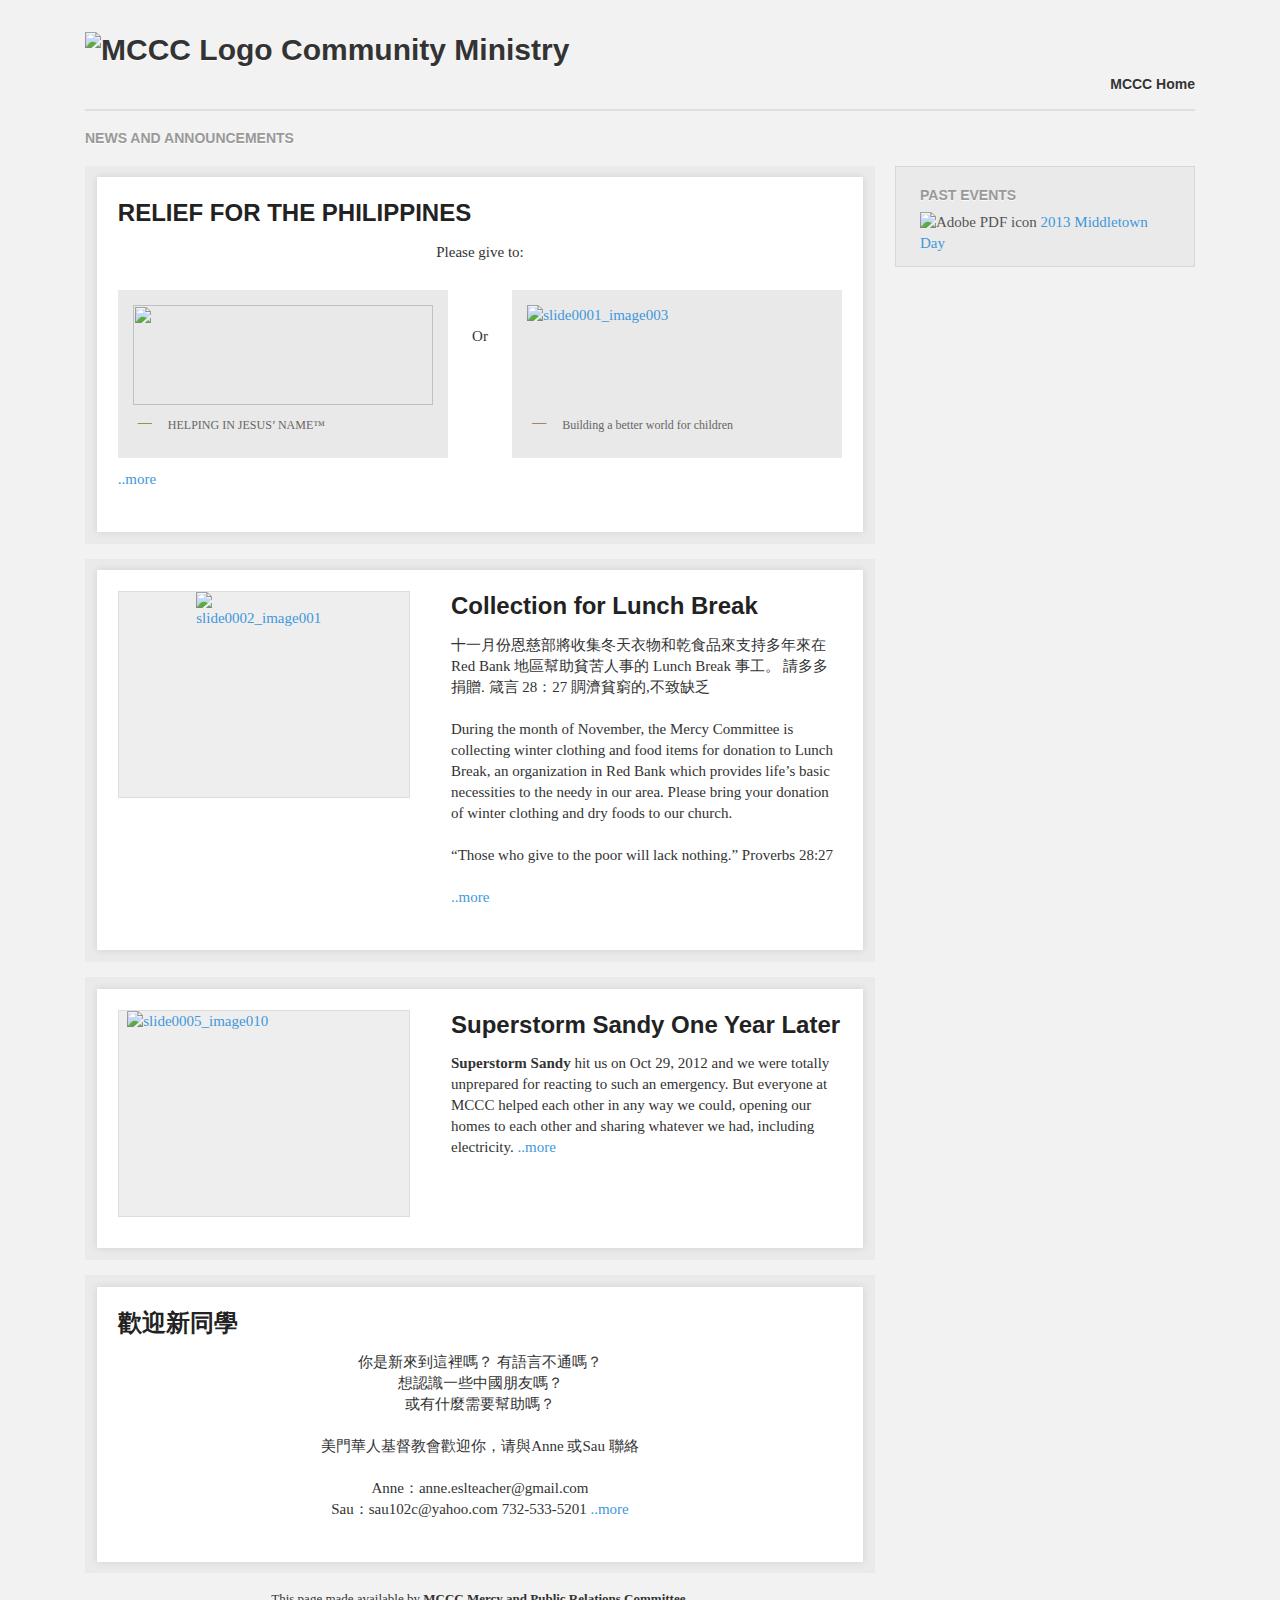
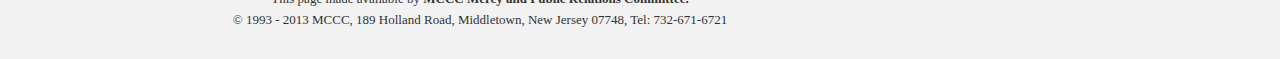
==== index.html @ b0029e6b "ichange" ====
<!DOCTYPE html>
<!--[if lt IE 9]>
<html id="ie" lang="en-US">
<![endif]-->
<!--[if !(IE 6) | !(IE 7) | !(IE 8)  ]><!-->
<html lang="en-US">
    <!--<![endif]-->
    <head>
        <meta charset="UTF-8" />
        <meta name="viewport" content="width=device-width" />
        <meta http-equiv="cache-control" content="max-age=0" />
        <meta http-equiv="cache-control" content="no-cache" />
        <meta http-equiv="expires" content="0" />
        <meta http-equiv="expires" content="Tue, 01 Jan 1980 1:00:00 GMT" />
        <meta http-equiv="pragma" content="no-cache" />        
        <meta name='robots' content='noindex,nofollow' />
        <title>Community Ministry</title>
        <link rel="profile" href="http://gmpg.org/xfn/11" />
        <link rel="stylesheet" type="text/css" media="all" href="style.css" />
        <link href="/mccc2/templates/theme_church087/favicon.ico" rel="shortcut icon" type="image/x-icon" />
        <!--[if lt IE 9]>
        <script src="html5.js" type="text/javascript"></script>
        <![endif]-->
    </head>

    <body class="home blog layout-2cr">
        <div id="page" class="hfeed">
            <header id="branding" role="banner" class="clearfix">
                    <h1 id="site-title">
                        <a href="http://www.mccc.org/" > <img src="http://www.mccc.org/mccclogo.gif" width=134 height=89 alt="MCCC Logo" style="border: 0;"> </a>
                        <span><a href="index.html" title="Community Ministry" rel="home">
                                Community Ministry				</a></span></h1>

                <nav id="access" role="navigation">
                    <h1 class="section-heading">Main menu</h1>
                    <div class="skip-link screen-reader-text"><a href="#content" title="Skip to content">Skip to content</a></div>
                    <div class="menu-quick-links-container"><ul id="menu-quick-links" class="menu"><li id="menu-item-86" class="menu-item menu-item-type-custom menu-item-object-custom menu-item-86"><a href="http://www.mccc.org">MCCC Home</a></li>
                        </ul></div>			</nav><!-- #access -->
            </header><!-- #branding -->


            <div class="widget-area" role="complementary"  style="background-color: ">
                <h1 class="widget-title">News and Announcements</h1>
            </div>
            
            <div id="main" class="clearfix">
                <div id="primary">
                    <div id="content" role="main">

                <div class="content-wrap">
                    <article id="post-165" class="post-165 post type-post status-publish format-standard hentry category-uncategorized">



                    <div>
                            <header class="entry-header">
                            <h1 class="entry-title"><a href="relief-for-the-philippines.html" title="Permalink to RELIEF FOR THE PHILIPPINES" rel="bookmark">RELIEF FOR THE PHILIPPINES</a></h1>
                                    <div class="entry-meta">
                                            <a href="relief-for-the-philippines.html" title="8:43 am" rel="bookmark"><time class="entry-date" datetime="2013-11-13T08:43:05+00:00" pubdate="">November 13, 2013</time></a>            </div><!-- .entry-meta -->
                            </header><!-- .entry-header -->

                            <div class="entry-summary">
                                    <!--?php the_excerpt( __( 'Continue reading <span class="meta-nav">&rarr;</span>', 'foghorn' ) ); ?-->
                                    <p style="text-align: center;">Please give to:</p>
            <div id="attachment_166" class="wp-caption alignleft" style="width: 310px"><a href="http://www.samaritanspurse.org/donation-items/philippines-emergency-relief/"><img class="wp-image-166  " alt="" src="images4/slide0001_image001.png" width="300" height="100"></a><p class="wp-caption-text">HELPING IN JESUS’ NAME™</p></div>
            <div id="attachment_168" class="wp-caption alignright" style="width: 310px"><a href="http://www.worldvision.org/news-stories-videos/typhoon-haiyan-philippines"><img class="wp-image-168  " alt="slide0001_image003" src="images4/slide0001_image0031.png" width="300" height="100"></a><p class="wp-caption-text">Building a better world for children</p></div>
            <p>&nbsp;</p>
            <p style="text-align: center;">Or</p>
            <p style="text-align: left;"> <a href="relief-for-the-philippines.html" class="more-link">..more</a></p>

                            </div><!-- .entry-summary -->

                            <footer class="entry-meta">
                                                                                    <span class="entry-utility-prep entry-utility-prep-cat-links">Posted in</span> <a href="http://localhost/community/?cat=1" title="View all posts in Uncategorized" rel="category">Uncategorized</a>			
                                                            <span class="sep"> | </span><span class="edit-link"><a class="post-edit-link" href="http://localhost/community/wp-admin/post.php?post=165&amp;action=edit" title="Edit Post">Edit</a></span>		</footer><!-- #entry-meta -->
                    </div>
                    </article><!-- #post-165 -->
                </div>

                <div class="content-wrap">
                        <article id="post-148" class="post-148 post type-post status-publish format-standard hentry category-uncategorized">

                                <div class="post-thumbnail">
                                <a href="colleciton-for-lunch-break.html" rel="bookmark" title="Permanent Link to Collection for Lunch Break"><img width="135" height="205" src="images3/slide0002_image001.png" class="attachment-multiple-thumb wp-post-image" alt="slide0002_image001"></a>
                                    </div>


                        <div class="post-wrap">
                                <header class="entry-header">
                                <h1 class="entry-title"><a href="colleciton-for-lunch-break.html" title="Permalink to Collection for Lunch Break" rel="bookmark">Collection for Lunch Break</a></h1>
                                        <div class="entry-meta">
                                                <a href="colleciton-for-lunch-break.html" title="9:16 am" rel="bookmark"><time class="entry-date" datetime="2013-11-02T09:16:38+00:00" pubdate="">November 2, 2013</time></a>            </div><!-- .entry-meta -->
                                </header><!-- .entry-header -->

                                <div class="entry-summary">
                                        <!--?php the_excerpt( __( 'Continue reading <span class="meta-nav">&rarr;</span>', 'foghorn' ) ); ?-->
                                        <p>十一月份恩慈部將收集冬天衣物和乾食品來支持多年來在Red Bank 地區幫助貧苦人事的 Lunch Break 事工。 請多多捐贈.                箴言 28：27 賙濟貧窮的,不致缺乏</p>
                <p>During the month of November, the Mercy Committee is collecting winter clothing and food items for donation to Lunch Break, an organization in Red Bank which provides life’s basic necessities to the needy in our area. Please bring your donation of winter clothing and dry foods to our church.</p>
                <p>“Those who give to the poor will lack nothing.” Proverbs 28:27</p>
                <p> <a href="colleciton-for-lunch-break.html" class="more-link">..more</a></p>

                                </div><!-- .entry-summary -->

                                <footer class="entry-meta">
                                                                                        <span class="entry-utility-prep entry-utility-prep-cat-links">Posted in</span> <a href="http://localhost/community/?cat=1" title="View all posts in Uncategorized" rel="category">Uncategorized</a>			
                                                                                </footer><!-- #entry-meta -->
                        </div>
                        </article><!-- #post-148 -->
                    </div>

                    <div class="content-wrap">
                            <article id="post-112" class="post-112 post type-post status-publish format-standard hentry category-uncategorized">

                                    <div class="post-thumbnail">
                                    <a href="superstorm-sandy-one-year-later.html" rel="bookmark" title="Permanent Link to Superstorm Sandy One Year Later"><img width="273" height="205" src="images2/slide0005_image010.png" class="attachment-multiple-thumb wp-post-image" alt="slide0005_image010"></a>
                                        </div>


                            <div class="post-wrap">
                                    <header class="entry-header">
                                    <h1 class="entry-title"><a href="superstorm-sandy-one-year-later.html" title="Permalink to Superstorm Sandy One Year Later" rel="bookmark">Superstorm Sandy One Year Later</a></h1>
                                            <div class="entry-meta">
                                                    <a href="superstorm-sandy-one-year-later.html" title="8:26 am" rel="bookmark"><time class="entry-date" datetime="2013-10-12T08:26:39+00:00" pubdate="">October 12, 2013</time></a>            </div><!-- .entry-meta -->
                                    </header><!-- .entry-header -->

                                    <div class="entry-summary">
                                            <!--?php the_excerpt( __( 'Continue reading <span class="meta-nav">&rarr;</span>', 'foghorn' ) ); ?-->
                                            <p><strong>Superstorm Sandy</strong> hit us on Oct 29, 2012 and we were totally unprepared for reacting to such an emergency. But everyone at MCCC helped each other in any way we could, opening our homes to each other and sharing whatever we had, including electricity. <a href="superstorm-sandy-one-year-later.html" class="more-link">..more</a></p>

                                    </div><!-- .entry-summary -->

                                    <footer class="entry-meta">
                                                                                            <span class="entry-utility-prep entry-utility-prep-cat-links">Posted in</span> <a href="http://localhost/community/?cat=1" title="View all posts in Uncategorized" rel="category">Uncategorized</a>			
                                                                    <span class="sep"> | </span><span class="edit-link"><a class="post-edit-link" href="http://localhost/community/wp-admin/post.php?post=112&amp;action=edit" title="Edit Post">Edit</a></span>		</footer><!-- #entry-meta -->
                            </div>
                            </article><!-- #post-112 -->
                        </div>
                        
                        <div class="content-wrap">
                            <article id="post-56" class="post-56 post type-post status-publish format-standard hentry category-uncategorized">



                                <div>
                                    <header class="entry-header">
                                        <h1 class="entry-title"><a href="page2.html" title="Permalink to 歡迎新同學" rel="bookmark">歡迎新同學</a></h1>
                                        <div class="entry-meta">
                                            <a href="page2.html" title="3:36 pm" rel="bookmark"><time class="entry-date" datetime="2013-09-14T15:36:16+00:00" >September 14, 2013</time></a>            </div><!-- .entry-meta -->
                                    </header><!-- .entry-header -->

                                    <div class="entry-summary">
                                        <!--?php the_excerpt( __( 'Continue reading <span class="meta-nav">&rarr;</span>', 'foghorn' ) ); ?-->
                                        <p style="text-align: center;">你是新來到這裡嗎？ 有語言不通嗎？<br />
                                            想認識一些中國朋友嗎？<br />
                                            或有什麼需要幫助嗎？</p>
                                        <p style="text-align: center;">美門華人基督教會歡迎你，请與Anne 或Sau 聯絡</p>
                                        <p style="text-align: center;">Anne：anne.eslteacher@gmail.com<br />
                                            Sau：sau102c@yahoo.com 732-533-5201 <a href="page2.html" class="more-link">..more</a></p>

                                    </div><!-- .entry-summary -->

                                </div>
                            </article><!-- #post-56 -->
                        </div>
                        
                        <div style="text-align: center;font-size: small">
                            This page made available by <span style="font-weight: bold">MCCC Mercy and Public Relations Committee.</span>
                            <p>© 1993 - 2013 MCCC, 189 Holland Road, Middletown, New Jersey 07748, Tel: 732-671-6721</p>
                        </div> 

                    </div><!-- #content -->
                </div><!-- #primary -->

                <div id="secondary" class="widget-area" role="complementary">
                    
                    <aside id="recent-posts-2" class="widget widget_recent_entries">		<h1 class="widget-title">Past Events</h1>		<ul>
                            <li>
                                <img width="16" height="16" src="images/pdficon_small.png" alt="Adobe PDF icon"> <a href="slides/Middletown%20Day%202013.pdf" title="2013 Middletown Day">2013 Middletown Day</a>
                            </li>
                        </ul>
                    </aside>
		</div><!-- #secondary .widget-area -->

                    
            </div><!-- #main -->

            
        </div><!-- #page -->


    </body>
</html>
---- style.css ----
/*
Theme Name: Foghorn
Theme URI: http://wptheming.com/foghorn
Author: Devin Price
Author URI: http://wptheming.com
Description: Foghorn is a minimalist theme built off the foundation of Twenty Eleven.  It has a custom options panel for switching layouts, removing sidebars, uploading a logo, backgrounds, and changing footer text.  It's design is responsive, meaning it looks good at any browser width including iPhones and other mobile devices.  View the theme demo at http://themes.wptheming.com/foghorn.
Version: 0.3
License: GNU General Public License
License URI: license.txt
Tags: gray, two-columns, one-column, right-sidebar, left-sidebar, flexible-width, custom-menu, editor-style, featured-image-header, featured-images, microformats, sticky-post, theme-options

*/

/* =Reset default browser CSS. Based on work by Eric Meyer: http://meyerweb.com/eric/tools/css/reset/index.html
-------------------------------------------------------------- */

html, body, div, span, applet, object, iframe,
h1, h2, h3, h4, h5, h6, p, blockquote, pre,
a, abbr, acronym, address, big, cite, code,
del, dfn, em, font, ins, kbd, q, s, samp,
small, strike, strong, sub, sup, tt, var,
dl, dt, dd, ol, ul, li,
fieldset, form, label, legend,
table, caption, tbody, tfoot, thead, tr, th, td {
	border: 0;
	font-family: inherit;
	font-size: 100%;
	font-style: inherit;
	font-weight: inherit;
	margin: 0;
	outline: 0;
	padding: 0;
	vertical-align: baseline;
}
:focus {/* remember to define focus styles! */
	outline: 0;
}
body {
	line-height: 1;
}
ol, ul {
	list-style: none;
}
table {/* tables still need 'cellspacing="0"' in the markup */
	border-collapse: separate;
	border-spacing: 0;
}
caption, th, td {
	font-weight: normal;
	text-align: left;
}
blockquote:before, blockquote:after,
q:before, q:after {
	content: "";
}
blockquote, q {
	quotes: "" "";
}
a img {
	border: 0;
}
article, aside, details, figcaption, figure,
footer, header, hgroup, menu, nav, section {
	display: block;
}

/* =Global
----------------------------------------------- */

body, input, textarea {
	color: #333;
	font: 15px Georgia, serif;
	font-weight: 300;
	line-height: 1.4em;
}

/* Headings */
h1,h2,h3,h4,h5,h6 {
	clear: both;
	font-family: "Helvetica Neue", Helvetica, Arial, sans-serif;
	font-weight: bold;
	margin: 0 0 .7em;
}
hr {
	background-color: #ccc;
	border: 0;
	height: 1px;
	margin-bottom: 1.4em;
}

/* Text elements */
p {
	margin-bottom: 1.4em;
}
ul, ol {
	margin: 0 0 1.4em 2em;
}
ul {
	list-style: square;
}
ol {
	list-style-type: decimal;
}
ol ol {
	list-style: upper-alpha;
}
ol ol ol {
	list-style: lower-roman;
}
ol ol ol ol {
	list-style: lower-alpha;
}
ul ul, ol ol, ul ol, ol ul {
	margin-bottom: 0;
}
dl {
	margin: 0 1.4em;
}
dt {
	font-weight: bold;
}
dd {
	margin-bottom: 1.4em;
}
strong {
	font-weight: bold;
}
cite, em, i {
	font-style: italic;
}
blockquote {
	font-family: Georgia, "Bitstream Charter", serif;
	font-style: italic;
	font-weight: normal;
	margin: 0 2em;
}
blockquote em, blockquote i, blockquote cite {
	font-style: normal;
}
blockquote cite {
	color: #666;
	font: 12px "Helvetica Neue", Helvetica, Arial, sans-serif;
	font-weight: 300;
	letter-spacing: 0.05em;
	text-transform: uppercase;
}
pre {
	background: #f4f4f4;
	font: 13px "Courier 10 Pitch", Courier, monospace;
	line-height: 1.5;
	margin-bottom: 1.4em;
	padding: 0.75em 1.4em;
}
code, kbd {
	font: 13px Monaco, Consolas, "Andale Mono", "DejaVu Sans Mono", monospace;
}
abbr, acronym, dfn {
	border-bottom: 1px dotted #666;
	cursor: help;
}
address {
	display: block;
	margin: 0 0 1.4em;
}
ins {
	background: #fff9c0;
	text-decoration: none;
}
sup,
sub {
	font-size: 10px;
	height: 0;
	line-height: 1;
	position: relative;
	vertical-align: baseline;
}
sup {
	bottom: 1ex;
}
sub {
	top: .5ex;
}
input[type=text],
textarea {
	background: #fafafa;
	-moz-box-shadow: 0 2px 5px rgba(100,100,100,0.1);
	-webkit-box-shadow: 0 2px 5px rgba(100,100,100,0.1);
	box-shadow: 0 2px 5px rgba(100,100,100,0.1);
	border: 1px solid #ddd;
	color: #888;
}
input[type=text]:focus,
textarea:focus {
	color: #333;
}
textarea {
	padding-left: 3px;
	width: 98%;
}
input[type=text] {
	padding: 3px;
}

/* Links */
a {
	color: #3f98db;
	text-decoration: none;
}
a:focus,
a:active,
a:hover {
	text-decoration: underline;
}

/* Assitive text */
.section-heading,
.screen-reader-text {
	position: absolute !important;
	clip: rect(1px 1px 1px 1px); /* IE6, IE7 */
	clip: rect(1px, 1px, 1px, 1px);
}

/* The Magnificent Clearfix: nicolasgallagher.com/micro-clearfix-hack */
.clearfix:before, .clearfix:after { content: ""; display: table; }
.clearfix:after { clear: both; }
.clearfix { zoom: 1; }

/* =Layout
----------------------------------------------- */

body {
	min-width:320px;
	background: #f2f2f2;
	
}
#page {
	margin: 0 auto;
	padding: 0 2em;
	max-width: 1110px;
}
#main {
	clear: both;
	padding: .7em 0;
	margin-right:320px;
}
#primary {
	float: left;
	width: 100%;
}
#secondary {
	float:right;
	width:300px;
	margin-right:-320px;
}
#content {
	width: 100%;
	float: right;
}
.single .hentry {
	width:100%;
	float:right;
}
.post-wrap {
	width:54%;
	float:right;
}
.page .hentry, .error404 .hentry {
	float:left;
	width:86%;
}
.sticky {
}

/* Alignment */
.alignleft {
	display: inline;
	float: left;
	margin-right: 1.4em;
}
.alignright {
	display: inline;
	float: right;
	margin-left: 1.4em;
}
.aligncenter {
	clear: both;
	display: block;
	margin-left: auto;
	margin-right: auto;
}

/* =Header
----------------------------------------------- */

#branding {
	margin:0;
	margin-bottom:.7em;
	padding: 2.1em 0 .7em;
	font-family: "Helvetica Neue", sans-serif;
	border-bottom:2px solid #ddd;
	border-bottom:2px solid rgba(0,0,0,.08);
	position: relative;
	z-index: 2;
}

#branding hgroup {
	float:left;
}
#site-title {
	margin:0;
}
#site-title a {
	color: #333;	
	text-shadow: 0 1px rgba(255, 255, 255, 0.8);
	font-size: 30px;
	font-weight: bold;
	line-height: 36px;
	text-decoration: none;
	-moz-transition: color 0.3s ease;  /* FF4+ */
	-o-transition: color 0.3s ease;  /* Opera 10.5+ */
	-webkit-transition: color 0.3s ease;  /* Saf3.2+, Chrome */
	-ms-transition: color 0.3s ease;  /* IE10? */
	transition: color 0.3s ease;
}
#site-title a:hover {
	color: #3f98db;
}
#site-description {
	color:#999;
	padding:0;
	margin:0;
	text-shadow: 0 1px rgba(255, 255, 255, 0.8);
}

/* =Menu
-------------------------------------------------------------- */

#access {
	float: right;
	margin:2px 0 auto;
}

#access ul {
	font-size: 14px;
	list-style: none;
	margin:0;
}
#access li {
	float: left;
	position: relative;
	margin: 0 0 0 3.2em;
}
#access a {
	color: #333;
	display: block;
	font-weight:bold;
	text-decoration: none;
	text-shadow: 0 1px rgba(255, 255, 255, 0.8);
	padding:4px 0;
}
#access ul ul {
	border-top:1px solid #e0e0e0;
	border-right:1px solid #e0e0e0;
	-moz-box-shadow: 0 3px 3px rgba(0,0,0,0.2);
	-webkit-box-shadow: 0 3px 3px rgba(0,0,0,0.2);
	box-shadow: 0 3px 3px rgba(0,0,0,0.2);
	display: none;
	float: left;
	margin: 0;
	position: absolute;
	top: 28px;
	left: 0;
	width: 188px;
	z-index: 99999;
}
#access ul ul li {
	margin:0;
}
#access ul ul ul {
	left: 100%;
	top: 0;
}
#access ul ul a {
	background: #f9f9f9;
	border-bottom: 1px solid #e0e0e0;
	color: #444;
	font-size: 13px;
	font-weight: normal;
	height: auto;
	line-height: 1em;
	padding: 10px 10px;
	width: 168px;
}
#access li:hover > a {
	color: #3f98db;
}
#access ul ul :hover > a {
	background: #efefef;
}
#access ul li:hover > ul {
	display: block;
}
#access .current_page_item a {
	font-weight: bold;
}

/* =Content
----------------------------------------------- */

.content-wrap {
	position: relative;
	background:#e9e9e9;
	background:rgba(0,0,0,.03);
	padding:1.5%;
	margin-bottom:15px;
	z-index:0;
}
.page-title {
	color: #999;
	text-shadow: 0 1px rgba(255, 255, 255, 0.8);
	font-size: 14px;
	font-weight: bold;
	letter-spacing: 1px;
	line-height: 1.4em;
	margin: 0 0 1.4em;
	text-transform: uppercase;
}
.page-title a {
	font-size: 14px;
	font-weight: bold;
	letter-spacing: 0;
	text-transform: none;
}
.hentry {
	margin:0;
	padding:1.4em;
	position: relative;
	background:#fff;
	overflow:hidden;
}
.single .hentry {
	margin: 0 0 1.4em;
	padding: 2em;
}
.entry-header .entry-meta, footer.entry-meta {
	color:#555;
	font-size:12px;
	text-transform:uppercase;
}
.entry-header .entry-meta {
	margin-bottom:0.7em;
}
.entry-header .entry-meta a, footer.entry-meta a {
	color:#555;
}
.entry-title {
	clear: both;
	color: #222;
	font-size: 24px;
	line-height:30px;
	font-weight: bold;
	margin-bottom: .35em;
}
.entry-title,
.entry-title a {
	color: #222;
	text-decoration: none;
}
.entry-title a:hover {
	color: #3f98db;
}
.entry-content {
	padding: .7em 0 0;
}
.entry-summary {
	padding: 0.35em 0 0;
}
footer.entry-meta .entry-utility-prep-cat-links {
	display:inline-block;
	background:#ccc;
	text-indent:-9999em;
	width:12px;
	height:18px;
	background:url('images/meta-sprites.png') no-repeat 0 3px;
	margin:0 4px 0 2px;
	text-decoration:none;
}
footer.entry-meta .leave-reply a {
	text-decoration:none;
}
footer.entry-meta .reply {
	display:inline-block;
	background:#ccc;
	text-indent:-9999em;
	width:14px;
	height:18px;
	margin:2px 2px 0;
	background:url('images/meta-sprites.png') no-repeat -22px 3px;
	margin:0 4px;
}
.entry-content h1,
.entry-content h2,
.entry-content h3 {
	font-size:18px;
}
.comment-content p {
	font-size:13px;
	margin: 0 0 .7em;
}
.entry-content table,
.comment-content table {
	border-bottom: 1px solid #ddd;
	margin: 0 0 1.4em;
	width: 100%;
}
.entry-content th,
.comment-content th {
	color: #666;
	font-size: 10px;
	font-weight: 500;
	letter-spacing: 0.1em;
	line-height: 2em;
	text-transform: uppercase;
}
.entry-content td,
.comment-content td {
	border-top: 1px solid #ddd;
	padding: 6px 10px 6px 0;
}
.comment-content ul,
.comment-content ol {
	margin-bottom: 1.4em;
}
.comment-content ul ul,
.comment-content ol ol,
.comment-content ul ol,
.comment-content ol ul {
	margin-bottom: 0;
}
dl.gallery-item {
	margin: 0;
}
.page-link {
	background: #f1f1f1;
	border-top: 1px solid #ddd;
	clear: both;
	color: #888;
	display: block;
	font-size: 14px;
	margin: 1.4em -30px 0;
	padding: 4px 30px;
	text-decoration: none;
}
.page-link a {
	background: #ddd;
	color: #444;
	margin: 0 2px;
	padding: 2px 6px;
	text-decoration: none;
}
.page-link a:hover {
	background: #999;
	color: #fff;
}
.page-link span {
	margin-right: 10px;
}

/* Author Info */
#author-info {
	font-size: 13px;
	overflow: hidden;
	clear:both;
	border-top:1px dotted #ddd;
	margin-top:15px;
	padding-top:15px;
}
.archive #author-info {
	border-bottom: 1px solid #ddd;
	margin: 0 0 2em;
	padding: 2em 0;
}
#author-avatar {
	float: left;
	margin-right: -78px;
}
#author-avatar img {
	background: #fff;
	-moz-border-radius: 3px;
	border-radius: 3px;
	-webkit-box-shadow: 0 1px 2px #bbb;
	-moz-box-shadow: 0 1px 2px #bbb;
	box-shadow: 0 1px 2px #bbb;
	padding: 3px;
}
#author-description {
	float: left;
	margin-left: 108px;
}
#author-description h2 {
	color: #333;
	font-size: 15px;
	font-weight: bold;
	margin:0 0 5px;
}

/* Single content styles for Posts and Pages */
.single blockquote.pull {
	font-size: 21px;
	font-weight: bold;
	line-height: 1.4em;
	margin: 0 -22.25% 1.4em;
}
.single .pull.alignleft {
	margin: 0 1.4em 0 -22.25%;
}
.single .pull.alignright {
	margin: 0 -22.25% 0 1.4em;
}
.single blockquote.pull.alignleft,
.single blockquote.pull.alignright {
	width: 33%;
}

/* =error404
----------------------------------------------- */

.error404 #main #searchform {
	border-bottom: 1px solid #ddd;
	margin: 0 0 1.4em;
	padding:0 0 1.4em;
}
.error404 .hentry #s {
	width: 60%;
}

.error404 .hentry .widget {
	background:transparent;
	border:none;
	padding:0;
}
/* =Attachments
----------------------------------------------- */

.attachment #main {
	margin:0;
}
.attachment #primary {
	width:60%;
	margin:0 auto;
	float:none;
}
.attachment .hentry {
	float:none;
	width:auto;
}
.image-attachment div.attachment {
	background: #f9f9f9;
	border: 1px solid #ddd;
	border-width: 1px 0;
	overflow: hidden;
	text-align: center;
}
.image-attachment div.attachment img {
	display: block;
	height: auto;
	margin: 0 auto 1.4em;
	width: 100%;
}
.image-attachment .entry-caption p {
	font-size: 10px;
	letter-spacing: 0.1em;
	line-height: 2em;
	margin: 0 0 2em;
	text-transform: uppercase;
}


/* =Images
----------------------------------------------- */

img.size-auto,
img.size-large,
img.size-full,
img.size-medium,
img.size-thumbnail {
	height: auto;
	max-width: 100%;
}
.post-thumbnail {
	width:40%;
	margin:0;
	padding:0;
	float:left;
	border:1px solid #ddd;
	background:#eee;
	margin-bottom:.7em;
	position:relative;
}
.post-thumbnail img {
	height: auto;
	max-width:100%;
	display:block;
	margin:auto;
}
.post-thumbnail .entry-format {
	position:absolute;
	bottom:0;
	right:0;
	color:#eee;
	font: 13px "Helvetica Neue", Helvetica, Arial, sans-serif;
	letter-spacing:.04em;
	font-weight:bold;
	text-transform:uppercase;
	background:#999;
	background:rgba(0,0,0,.6);
	padding:5px 10px;
}
img.wp-smiley {
	margin-bottom: 0;
	margin-top: 0;
}
p img,
.wp-caption {
	margin-top: 0.4em;
}
.wp-caption {
	background: #E9E9E9;
	margin-bottom: .7em;
	max-width: 96%;
	padding: 10px;
}
.wp-caption img {
	display: block;
	margin: 5px auto 0;
	max-width: 98%;
}
.wp-caption .wp-caption-text {
	color: #666;
	font-family: Georgia, serif;
	font-size: 12px;
	margin-bottom: 0.6em;
	padding: 10px 0px 5px 40px;
	position: relative;
}
.wp-caption .wp-caption-text:before {
	color: #9b8a62;
	content: '\2014';
	font-size: 14px;
	font-style: normal;
	font-weight: bold;
	margin-right: 5px;
	position: absolute;
	left: 10px;
	top: 7px;
}
.gallery-caption {
}
img#wpstats {
    display: block;
    margin: 0 auto 1.4em;
}

/* =Navigation
-------------------------------------------------------------- */

#content nav {
	clear: both;
	overflow: hidden;
	padding: 0 0 1.4em;
	font: 13px "Helvetica Neue", Helvetica, Arial, sans-serif;
}
#content nav a {
	font-size: 12px;
	font-weight: bold;
	line-height: 2em;
}
#nav-above {
	padding: 0 0 1.4em;
}
.nav-previous {
	float: left;
	width: 50%;
}
.nav-next {
	float: right;
	text-align: right;
	width: 50%;
}

/* =Widgets
----------------------------------------------- */

.widget-area {
	font-size: 13px;
}
.widget {
	margin: 0 0 2em;
	background:#e9e9e9;
	background:rgba(0,0,0,.03);
	border: 1px solid #ddd;
	border:1px solid rgba(0,0,0,.08);
	padding:4% 8%;
	color: #555;
	font-size: 13px;
}
.widget-title {
	color: #999;
	font-size: 14px;
	font-weight: bold;
	line-height: 2.4em;
	margin:0;
	text-transform: uppercase;
	text-shadow: 0 1px rgba(255, 255, 255, 0.8);
}
.widget ul {
	font-size: 15px;
	margin: 0;
}
.widget ul li {
	list-style:none;
}
.widget ul ul {
	margin-left: 1.7em;
}
.widget a {
	text-decoration: none;
}
.widget a:hover {
	text-decoration: underline;
}

/* Search Widget */
.widget_search #s {
	width: 70%;
}
.widget_search #searchsubmit {
	background:#f6f6f6;
	border: 1px solid #ccc;
	-webkit-box-shadow: inset 0px -1px 1px rgba(100, 100, 100, 0.1);
	-moz-box-shadow: inset 0px -1px 1px rgba(100, 100, 100, 0.1);
	box-shadow: 0 2px 5px rgba(100, 100, 100, 0.1);
	color: #888;
	font-size: 13px;
	padding:4px 4px 3px;
	position: relative;
}
.widget_search #searchsubmit:active {
	background: #3f98db;
	border-color: #0861a5;
	color: #bfddf3;
}

/* Widget Image */
.widget_image img {
	height: auto;
	max-width: 100%;
}

/* Calendar Widget */

.widget_calendar #wp-calendar {
	color: #555;
	width: 95%;
	text-align: center;
}
.widget_calendar #wp-calendar caption,
.widget_calendar #wp-calendar td,
.widget_calendar #wp-calendar th {
	text-align: center;
}
.widget_calendar #wp-calendar caption {
	font-size: 11px;
	font-weight: 500;
	padding: 5px 0 3px 0;
	text-transform: uppercase;
}
.widget_calendar #wp-calendar th {
	background: #f4f4f4;
	border-top: 1px solid #ccc;
	border-bottom: 1px solid #ccc;
	font-weight: bold;
}
.widget_calendar #wp-calendar tfoot td {
	background: #f4f4f4;
	border-top: 1px solid #ccc;
	border-bottom: 1px solid #ccc;
}


/* =Comments
----------------------------------------------- */

#comments-title, .nocomments  {
	color:#999;
	font-size: 13px;
	font-weight:bold;;
	line-height: 2.4em;
	padding: 0 0 2.4em;
	text-transform: uppercase;
	text-shadow: 0 1px rgba(255, 255, 255, 0.8);
}
.commentlist {
	list-style: none;
	margin: 0;
	padding-left:100px;
}
.commentlist > li.comment {
	background: #f6f6f6;
	border: 1px solid #ddd;
	border:1px solid rgba(0,0,0,.08);
	margin: 0 0 1.4em;
	padding: 1.4em;
	position: relative;
}
.commentlist .pingback {
	margin: 0 0 1.4em;
	width: 68.9%;
}
.commentlist .children {
	list-style: none;
	margin: 0;
}
.commentlist .children li.comment {
	background: #fff;
	border-left: 1px solid #ddd;
	border-left:1px solid rgba(0,0,0,.08);
	-moz-border-radius: 0 3px 3px 0;
	border-radius: 0 3px 3px 0;
	margin: 1.4em 0 0;
	padding: 1.4em;
	position: relative;
}
.commentlist .children li.comment .fn {
	display: block;
}
.comment-meta .fn {
	font-style: normal;
}
.comment-meta {
	color: #666;
	font-size: 12px;
	line-height: 2em;
}
.commentlist .children li.comment .comment-meta {
	line-height: 1.4em;
	margin-left: 50px;
}
.commentlist .children li.comment .comment-content {
	margin: 1.4em 0 0;
}
.comment-meta a {
	font-weight: bold;
}
.commentlist .avatar {
	-webkit-box-shadow: 0 4px 4px rgba(100,100,100,0.1);
	-moz-box-shadow: 0 4px 4px rgba(100,100,100,0.1);
	box-shadow: 0 4px 4px rgba(100,100,100,0.1);
	left: -102px;
	padding: 0;
	position: absolute;
	top: 0;
}
.commentlist > li:before {
	content: url(images/comment-arrow.png);
	left: -21px;
	position: absolute;
}
.commentlist > li.pingback:before {
	content: '';
}
.commentlist .children .avatar {
	background: none;
	-webkit-box-shadow: none;
	-moz-box-shadow: none;
	box-shadow: none;
	left: 2em;
	padding: 0;
	top: 2em;
}
a.comment-reply-link {
	font-size: 12px;
	font-weight: bold;
}

/* Post author highlighting */
.commentlist > li.bypostauthor {
	background:#e9e9e9;
	background:rgba(0,0,0,.03);
	border-color: #d3d3d3;
}
.commentlist > li.bypostauthor .comment-meta a:focus,
.commentlist > li.bypostauthor .comment-meta a:active,
.commentlist > li.bypostauthor .comment-meta a:hover {
}
.commentlist > li.bypostauthor:before {
	content: url(images/comment-arrow-bypostauthor.png);
}

/* Post Author threaded comments */
.commentlist .children > li.bypostauthor {
	background: #e9e9e9;
	background:rgba(0,0,0,.03);
	border-color: #d3d3d3;
}

/* Comment Form */
#respond {
	background: #e9e9e9;
	background:rgba(0,0,0,.03);
	border: 1px solid #ddd;
	border:1px solid rgba(0,0,0,.08);
	color: #444;
	margin: 0 auto 1.4em;
	padding: 1.4em;
	position: relative;
}
#respond input[type="text"],
#respond textarea {
	background: #fff;
	position: relative;
	padding: 5px;
	text-indent: 95px;
	top:0;
}
#respond .comment-form-author,
#respond .comment-form-email,
#respond .comment-form-url,
#respond .comment-form-comment {
	position: relative;
}
#respond .comment-form-author label,
#respond .comment-form-email label,
#respond .comment-form-url label,
#respond .comment-form-comment label {
	background:#eee;
	color: #555;
	display: inline-block;
	line-height:20px;
	padding:5px 15px;
	font-size: 12px;
	position: absolute;
	left: 1px;
	top: 1px;
	z-index: 1;
	min-width:60px;
}
#respond textarea {
	width: 95%;
	height:160px;
}
#respond .comment-form-author .required,
#respond .comment-form-email .required {
	color: #3f98db;
	font-size: 16px;
	font-weight: bold;
	left: 67%;
	position: absolute;
	top: 5px;
	z-index: 1;
}
#respond input[type="text"]:focus,
#respond textarea:focus {
	z-index: 1;
	text-indent:5px;
}
#respond .comment-notes,
#respond .logged-in-as {
	font-size: 13px;
}
#respond input#submit {
	background: #666;
	border: 1px solid #ddd;
	border:1px solid rgba(0,0,0,.08);
	-moz-box-shadow: 0 2px 5px rgba(100,100,100,0.2);
	-webkit-box-shadow: 0 2px 5px rgba(100,100,100,0.2);
	box-shadow: 0 2px 5px rgba(100,100,100,0.2);
	color: #f6f6f6;
	cursor: pointer;
	font-size: 15px;
	padding: 7px 25px;
	text-shadow: 0 -1px 0 rgba(0,0,0,0.3);
}
#respond input#submit:active {
	background: #3f98db;
	color: #fff;
}
#respond #cancel-comment-reply-link {
	color: #666;
	margin-left: 10px;
	text-decoration: none;
}
#respond .logged-in-as a:hover,
#respond #cancel-comment-reply-link:hover {
	text-decoration: underline;
}
.commentlist #respond {
	margin: 1.4em 0 0;
	width: auto;
}
#reply-title {
	color: #333;
	font-size: 24px;
	font-weight: bold;
	line-height: 30px;
}
#cancel-comment-reply-link {
	color: #888;
	display: block;
	font-size: 10px;
	font-weight: normal;
	line-height: 2em;
	letter-spacing: 0.05em;
	position: absolute;
	right: 1.4em;
	text-decoration: none;
	text-transform: uppercase;
	top: 1.1em;
}
#cancel-comment-reply-link:focus,
#cancel-comment-reply-link:active,
#cancel-comment-reply-link:hover {
	color: #ff4b33;
}
#respond label {
	line-height: 2em;
}
#respond input[type=text] {
	display: block;
	width: 68%;
	height:20px;
}
#respond p {
	font-size: 12px;
}
.form-allowed-tags {
	display: none;
}
/* =Footer
----------------------------------------------- */

#colophon {
	clear: both;
	font-family: "Helvetica Neue", Helvetica, Arial, sans-serif;
}
/* Site Generator Line */
#site-generator {
	border-top: 2px solid #ddd;
	border-top:2px solid rgba(0,0,0,.08);
	color: #666;
	font-size: 14px;
	padding: 1.4em 0;
}

/* =Additional Effects
----------------------------------------------- */

.hentry {
	-moz-box-shadow:0 0 8px rgba(0,0,0,.1);
	-webkit-box-shadow:0 0 8px rgba(0,0,0,.1);
	box-shadow:0 0 8px rgba(0,0,0,.1);
}
.hentry:before, .hentry:after {  
	position: absolute;  
	width: 40%;  
	height: 10px;  
	content: ' ';  
	left: 12px;  
	bottom: 12px;  
	background: transparent;  
	-webkit-transform: skew(-5deg) rotate(-5deg);  
	-moz-transform: skew(-5deg) rotate(-5deg);  
	-ms-transform: skew(-5deg) rotate(-5deg);  
	-o-transform: skew(-5deg) rotate(-5deg);  
	transform: skew(-5deg) rotate(-5deg);  
	-webkit-box-shadow: 0 6px 12px rgba(0, 0, 0, 0.4);  
	-moz-box-shadow: 0 6px 12px rgba(0, 0, 0, 0.4);  
	box-shadow: 0 6px 12px rgba(0, 0, 0, 0.4);
	z-index:-1;
	
}  
.hentry:after {  
	left: auto;  
	right: 12px;  
	-webkit-transform: skew(5deg) rotate(5deg);  
	-moz-transform: skew(5deg) rotate(5deg);  
	-ms-transform: skew(5deg) rotate(5deg);  
	-o-transform: skew(5deg) rotate(5deg);  
	transform: skew(5deg) rotate(5deg);  
}
#respond input[type="text"]:focus,
#respond textarea:focus, #respond input#submit {
	-moz-transition: text-indent 0.2s ease-out;  /* FF4+ */
	-o-transition: text-indent 0.2s ease-out;  /* Opera 10.5+ */
	-webkit-transition: text-indent 0.2s ease-out;  /* Saf3.2+, Chrome */
	-ms-transition: text-indent 0.2s ease-out;  /* IE10? */
	transition: text-indent 0.2s ease-out; 
}
.transition-ease {
	-moz-transition: all 0.3s ease-in-out;  /* FF4+ */
	-o-transition: all 0.3s ease-in-out;  /* Opera 10.5+ */
	-webkit-transition: all 0.3s ease-in-out;  /* Saf3.2+, Chrome */
	-ms-transition: all 0.3s ease-in-out;  /* IE10? */
	transition: all 0.3s ease-in-out;
}

/* = Layouts
-------------------------------------------------------------- */

.layout-2cl #main {
    margin-left: 320px;
	margin-right:0;
}
.layout-2cl #primary {
	float:right;
}
.layout-2cl #secondary {
	float: left;
    margin-left: -320px;
}
.layout-1c #page {
	max-width:880px;
}
.layout-1c #main {
	margin-right:0;
}
.layout-1c #primary {
	width:100%;
}
.layout-1c .attachment #primary {
	width:auto;
}
.layout-1c #access {
		clear:both;
		float:left;
}
.layout-1c #access li {
		margin-left:0;
		margin-right:2.8em;
}
/* Make sure embeds fit their containers */
.layout-1c embed,
.layout-1c object {
		max-width: 100%;
}

/* = Supported Plugin Styling
----------------------------------------------- */

/* If you're using PageNavi you should turn the css in its settings page */

.wp-pagenavi {
	clear:both;
	margin-bottom:15px;
	font-size:13px;
}
.wp-pagenavi a:link, .wp-pagenavi a:visited, .wp-pagenavi .current, .wp-pagenavi .on, .wp-pagenavi a:hover, .wp-pagenavi span.extend, .wp-pagenavi span.pages {
	display: block;
	color:#777;
	text-decoration:none;
	padding:0;
}
.wp-pagenavi span.extend {
	margin-left:10px;
}
.wp-pagenavi a:link, .wp-pagenavi a:visited {
	display: inline;
	text-decoration: none;
	background: #fff;
	color: #666;
	padding: 3px 7px;
	border:1px solid #ddd;
	border:1px solid rgba(0, 0, 0, 0.2);
	margin-left:10px;
}
.wp-pagenavi .current, .wp-pagenavi .on, .wp-pagenavi a:hover {
	display:inline;
	padding: 3px 7px;
	background:rgba(0, 0, 0, 0.1);
	border:1px solid #bbb;
	margin-left:10px;
}
.wp-pagenavi span.extend, .wp-pagenavi span.pages {
	display:inline;
	background:none;
	border:none;
	color:#666;
}


/* = IE8 and Earlier
----------------------------------------------- */

#ie #page {
	width:960px;
}
#ie .single .hentry {
		width:auto;
		float:none;
}
#ie .single footer.entry-meta {
		display:none;
}


/* =Responsive Structure
----------------------------------------------- */

@media (min-width: 1060px) {
	.single .entry-header .entry-meta {
		display:none;
	}
	.single footer.entry-meta {
		float:left;
		width:16%;
		color:#bbb;
		font-family: "Helvetica Neue", Helvetica, Arial, sans-serif;
		font-size:12px;
		text-shadow: 0 1px rgba(255, 255, 255, 0.8);
		font-weight:bold;
	}
	.single footer.entry-meta a {
		color:#bbb;
	}
	.single footer.entry-meta a:hover {
		color:#999;
	}
	.post-date {
		border:1px solid #e6e6e6;
		border-bottom:1px solid #e3e3e3;
		padding:10px 0;
		text-align:center;
		letter-spacing: 1px;
		box-shadow: inset 0 8px 30px 8px rgba(255, 255, 255, 0.25);
		margin-bottom:20px;
	}
	.post-date span {
		display:block;
	}
	.post-date .sep {
		display:none;
	}
	.post-date .month {
		font-size:18px;
	}
	.post-date .day {
		font-size:40px;
		line-height:48px;
	}
	.post-date .year {
		font-size:18px;
	}
	.tags, .categories {
		margin-bottom:10px;
	}
	.tags span, .categories span {
		text-transform:uppercase;
		display:block;
		border-bottom:1px solid #ddd;
		border-bottom:1px solid rgba(0,0,0,.08);
		margin-bottom:8px;
	}
	.single #comments {
		clear:both;
		float:right;
		width:78%;
		margin-right:1.5%;
	}
	.page #comments {
		float:left;
		margin-left:1.5%;
		width:98.5%;
	}
}

@media (max-width: 1060px) {
	.single .hentry {
		width:auto;
		float:none;
	}
	.single footer.entry-meta {
		display:none;
	}
}

@media (max-width: 880px) {
	/* Simplify the basic layout */
	#main {
		margin-right:0;
	}
	.layout-2cl #main {
		margin-left:0;
	}
	#primary {
		width:100%;
	}
	#secondary {
		display:none;
	}
	#access {
		clear:both;
		float:left;
	}
	#access li {
		margin-left:0;
		margin-right:2.8em;
	}
	.attachment #primary {
		width:auto;
	}
	/* Make sure embeds fit their containers */
	embed,
	object {
		max-width: 100%;
	}
}
@media (max-width: 660px) {
	/* Talking avatars take up too much room at this size */
	.commentlist {
		padding-left:0;
	}
	.commentlist > li:before, .commentlist > li.bypostauthor:before {
		content: '';
		left:0;
	}
	.commentlist > li.comment,
	.commentlist > li.pingback {
		margin-left: 0 !important;
	}
	.commentlist .avatar {
		background: transparent;
		display: block;
		padding: 0;
		position: static;
	}
	.commentlist .children .avatar {
		background: none;
		left: 2em;
		padding: 0;
		position: absolute;
		top: 2em;
	}
	.one-column #respond {
		margin-left:0;
	}
}
@media (max-width: 480px) {
	.post-thumbnail {
		float: none;
		width: auto;
		background:none;
		border:none;
	}
	.post-thumbnail img {
		border:1px solid #ddd;
		margin:0;
	}
	.post-wrap {
    	float: none;
    	width: auto;
	}
}

/* =Print
----------------------------------------------- */

@media print {
	body {
		background: none !important;
		font-size: 10pt;
	}
	footer.entry-meta a[rel=bookmark]:link:after,
	footer.entry-meta a[rel=bookmark]:visited:after {
		content:" [" attr(href) "] "; /* Show URLs */
	}	
	#page {
		clear: both !important;
		display: block !important;
		float: none !important;
		max-width: 100%;
		position: relative !important;
	}
}

#comments,footer,.entry-meta {display:none;}
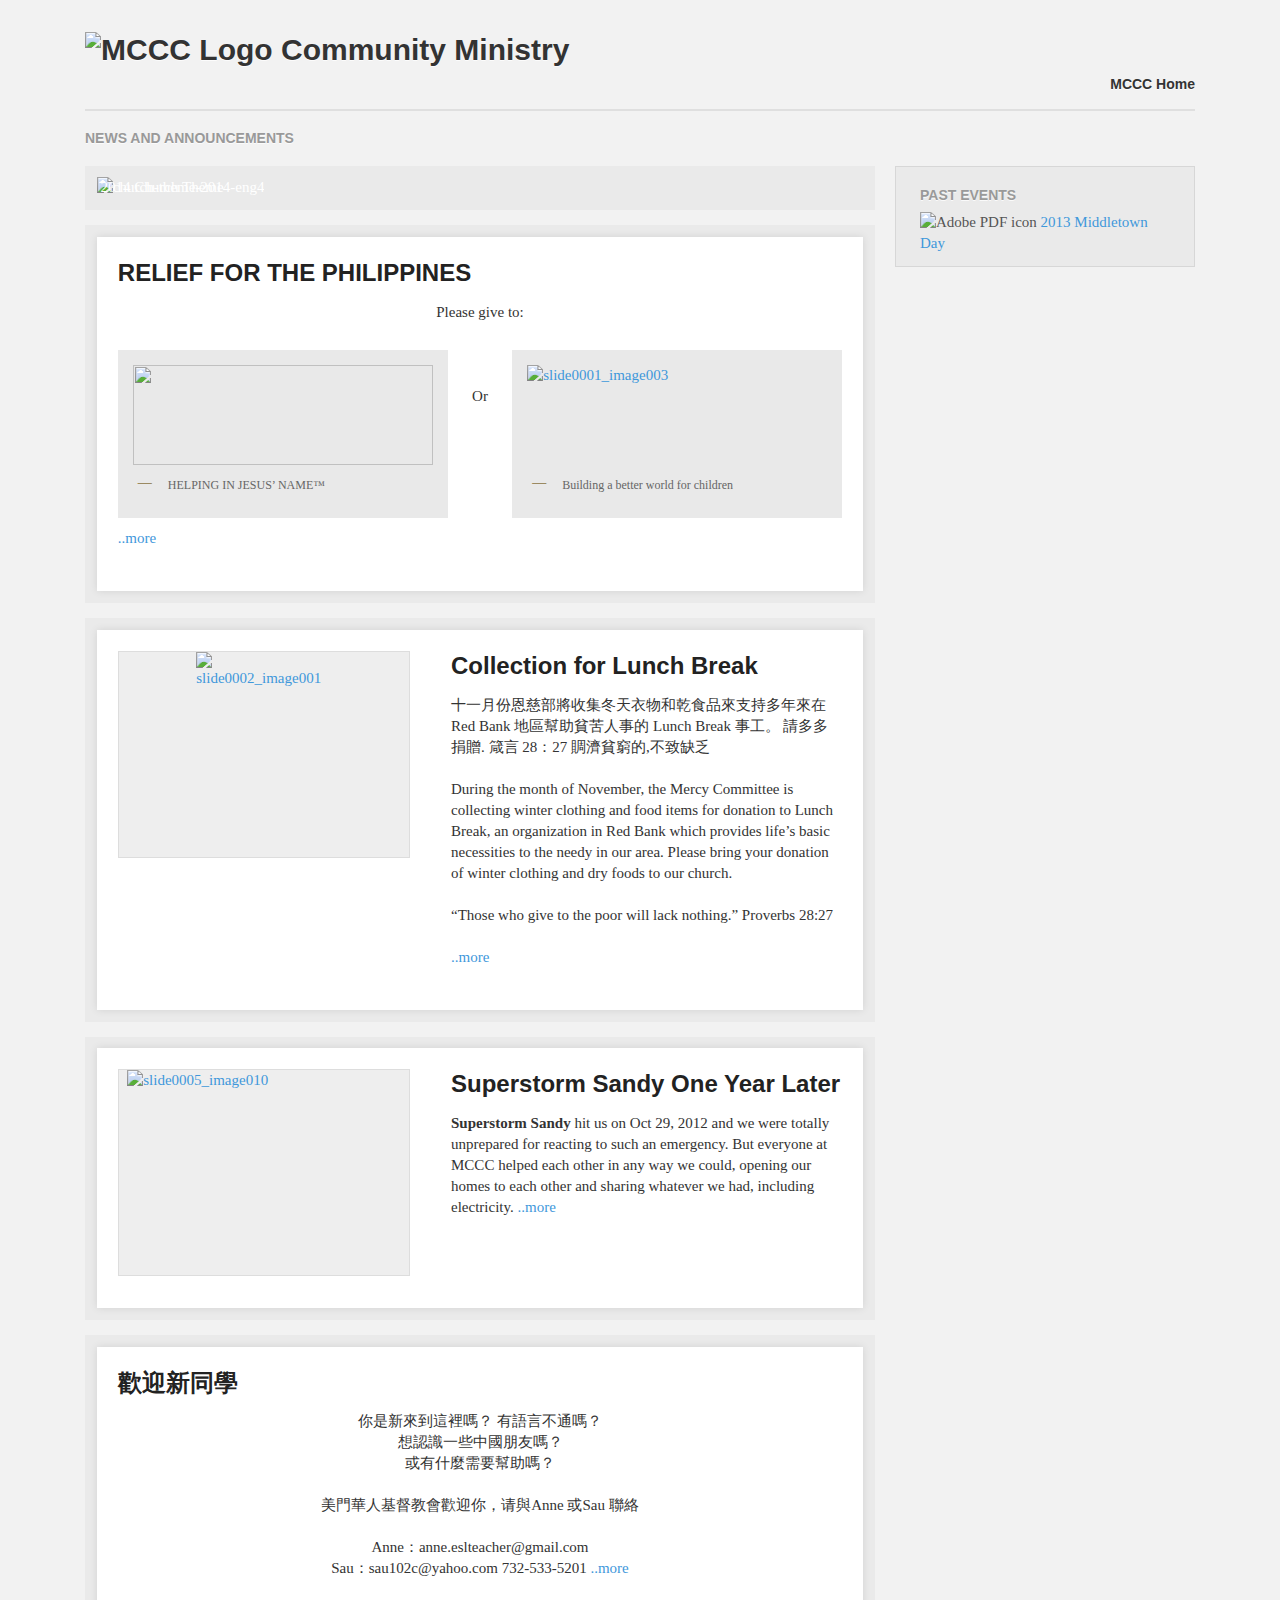
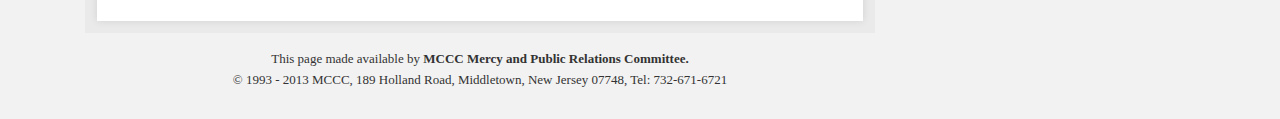
==== commit 56a35784: "add theme image" ====
--- a/index.html
+++ b/index.html
@@ -21,6 +21,19 @@
         <!--[if lt IE 9]>
         <script src="html5.js" type="text/javascript"></script>
         <![endif]-->
+        
+        <style>
+            .theme-2014{
+                color:white;
+                position:relative;
+            }
+            .theme-2014-caption{
+                top:0;
+                left:0;
+                position: absolute;
+            }
+            
+        </style>
     </head>
 
     <body class="home blog layout-2cr">
@@ -38,7 +51,6 @@
                         </ul></div>			</nav><!-- #access -->
             </header><!-- #branding -->
 
-
             <div class="widget-area" role="complementary"  style="background-color: ">
                 <h1 class="widget-title">News and Announcements</h1>
             </div>
@@ -47,6 +59,14 @@
                 <div id="primary">
                     <div id="content" role="main">
 
+                <div class="content-wrap">
+                    <div class="theme-2014">
+                        <img class="alignnone size-medium wp-image-136" alt="church-theme-2014-eng4" 
+                             src="church-theme-2014-eng4.jpg" width="100%" height="100%">
+                        <span class="theme-2014-caption">&nbsp;2014 Church Theme</span>
+                    </div>
+                </div>
+                        
                 <div class="content-wrap">
                     <article id="post-165" class="post-165 post type-post status-publish format-standard hentry category-uncategorized">
 
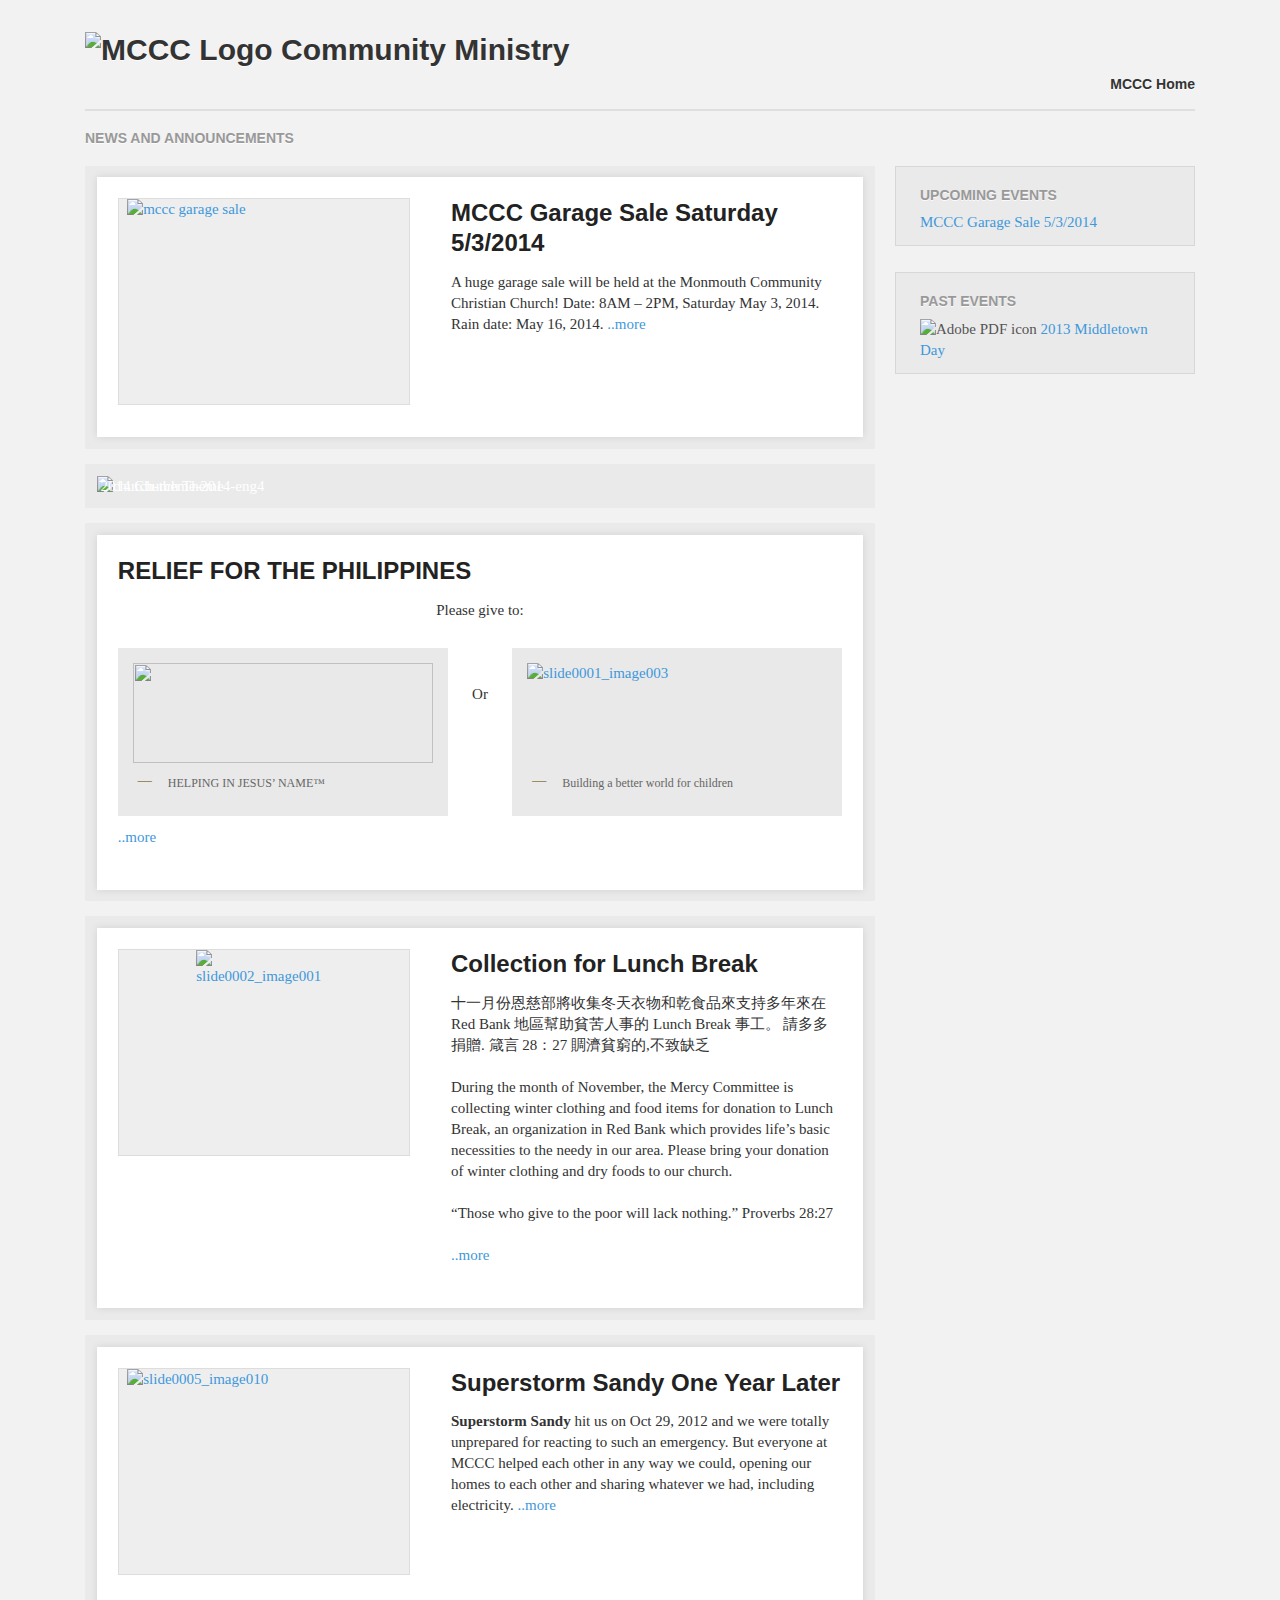
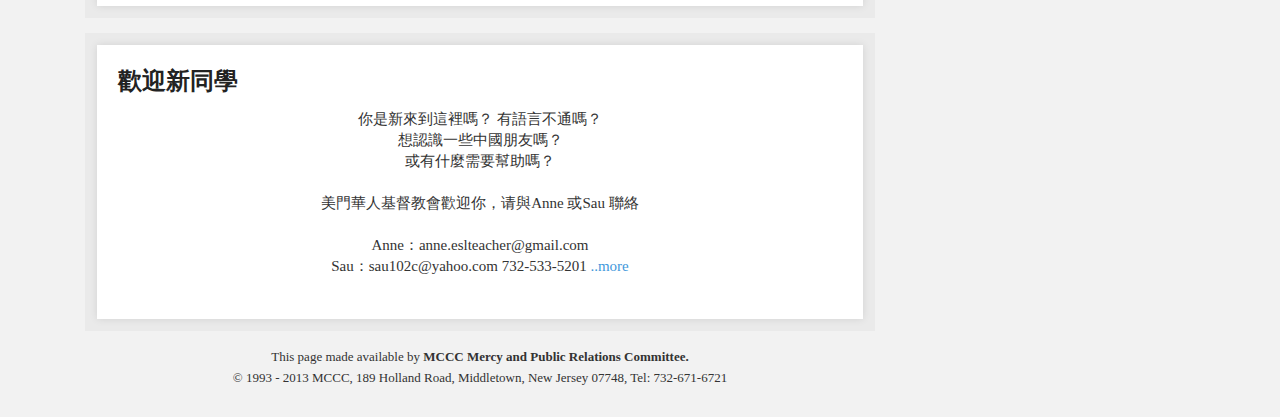
==== commit 9091746e: "garage salewq" ====
--- a/index.html
+++ b/index.html
@@ -59,6 +59,40 @@
                 <div id="primary">
                     <div id="content" role="main">
 
+                        
+                        
+                <div class="content-wrap">
+                        <article id="post-112" class="post-112 post type-post status-publish format-standard hentry category-uncategorized">
+
+                                <div class="post-thumbnail">
+                                <a href="mccc-garage-sale.html" rel="bookmark" title="Permanent Link to MCCC Garage Sale"><img width="273" height="205" src="images5/mccc-garage-sale.png" class="attachment-multiple-thumb wp-post-image" alt="mccc garage sale"></a>
+                                    </div>
+
+
+                        <div class="post-wrap">
+                                <header class="entry-header">
+                                <h1 class="entry-title"><a href="mccc-garage-sale.html" title="Permanent Link to MCCC Garage Sale" rel="bookmark">MCCC Garage Sale Saturday 5/3/2014</a></h1>
+                                        <div class="entry-meta">
+                                                <a href="mccc-garage-sale.html" title="8:26 am" rel="bookmark"><time class="entry-date" datetime="2013-10-12T08:26:39+00:00" pubdate="">October 12, 2013</time></a>            </div><!-- .entry-meta -->
+                                </header><!-- .entry-header -->
+
+                                <div class="entry-summary">
+                                        <!--?php the_excerpt( __( 'Continue reading <span class="meta-nav">&rarr;</span>', 'foghorn' ) ); ?-->
+                                        <p>A huge garage sale will be held at the Monmouth Community Christian Church!
+                                        Date:  8AM – 2PM, Saturday May 3, 2014.  Rain date:  May 16, 2014. 
+                                        <a href="mccc-garage-sale.html" class="more-link">..more</a></p>
+
+                                </div><!-- .entry-summary -->
+
+                                <footer class="entry-meta">
+                                                                                        <span class="entry-utility-prep entry-utility-prep-cat-links">Posted in</span> <a href="http://localhost/community/?cat=1" title="View all posts in Uncategorized" rel="category">Uncategorized</a>			
+                                                                <span class="sep"> | </span><span class="edit-link"><a class="post-edit-link" href="http://localhost/community/wp-admin/post.php?post=112&amp;action=edit" title="Edit Post">Edit</a></span>		</footer><!-- #entry-meta -->
+                        </div>
+                        </article><!-- #post-112 -->
+                    </div>
+
+                        
+                        
                 <div class="content-wrap">
                     <div class="theme-2014">
                         <img class="alignnone size-medium wp-image-136" alt="church-theme-2014-eng4" 
@@ -193,6 +227,12 @@
 
                 <div id="secondary" class="widget-area" role="complementary">
                     
+                    <aside id="recent-posts-2" class="widget widget_recent_entries">		<h1 class="widget-title">Upcoming Events</h1>		<ul>
+                            <li>
+                                <a href="mccc-garage-sale.html" title="MCCC Garage Sale">MCCC Garage Sale 5/3/2014</a>
+                            </li>
+                        </ul>
+                    </aside>
                     <aside id="recent-posts-2" class="widget widget_recent_entries">		<h1 class="widget-title">Past Events</h1>		<ul>
                             <li>
                                 <img width="16" height="16" src="images/pdficon_small.png" alt="Adobe PDF icon"> <a href="slides/Middletown%20Day%202013.pdf" title="2013 Middletown Day">2013 Middletown Day</a>
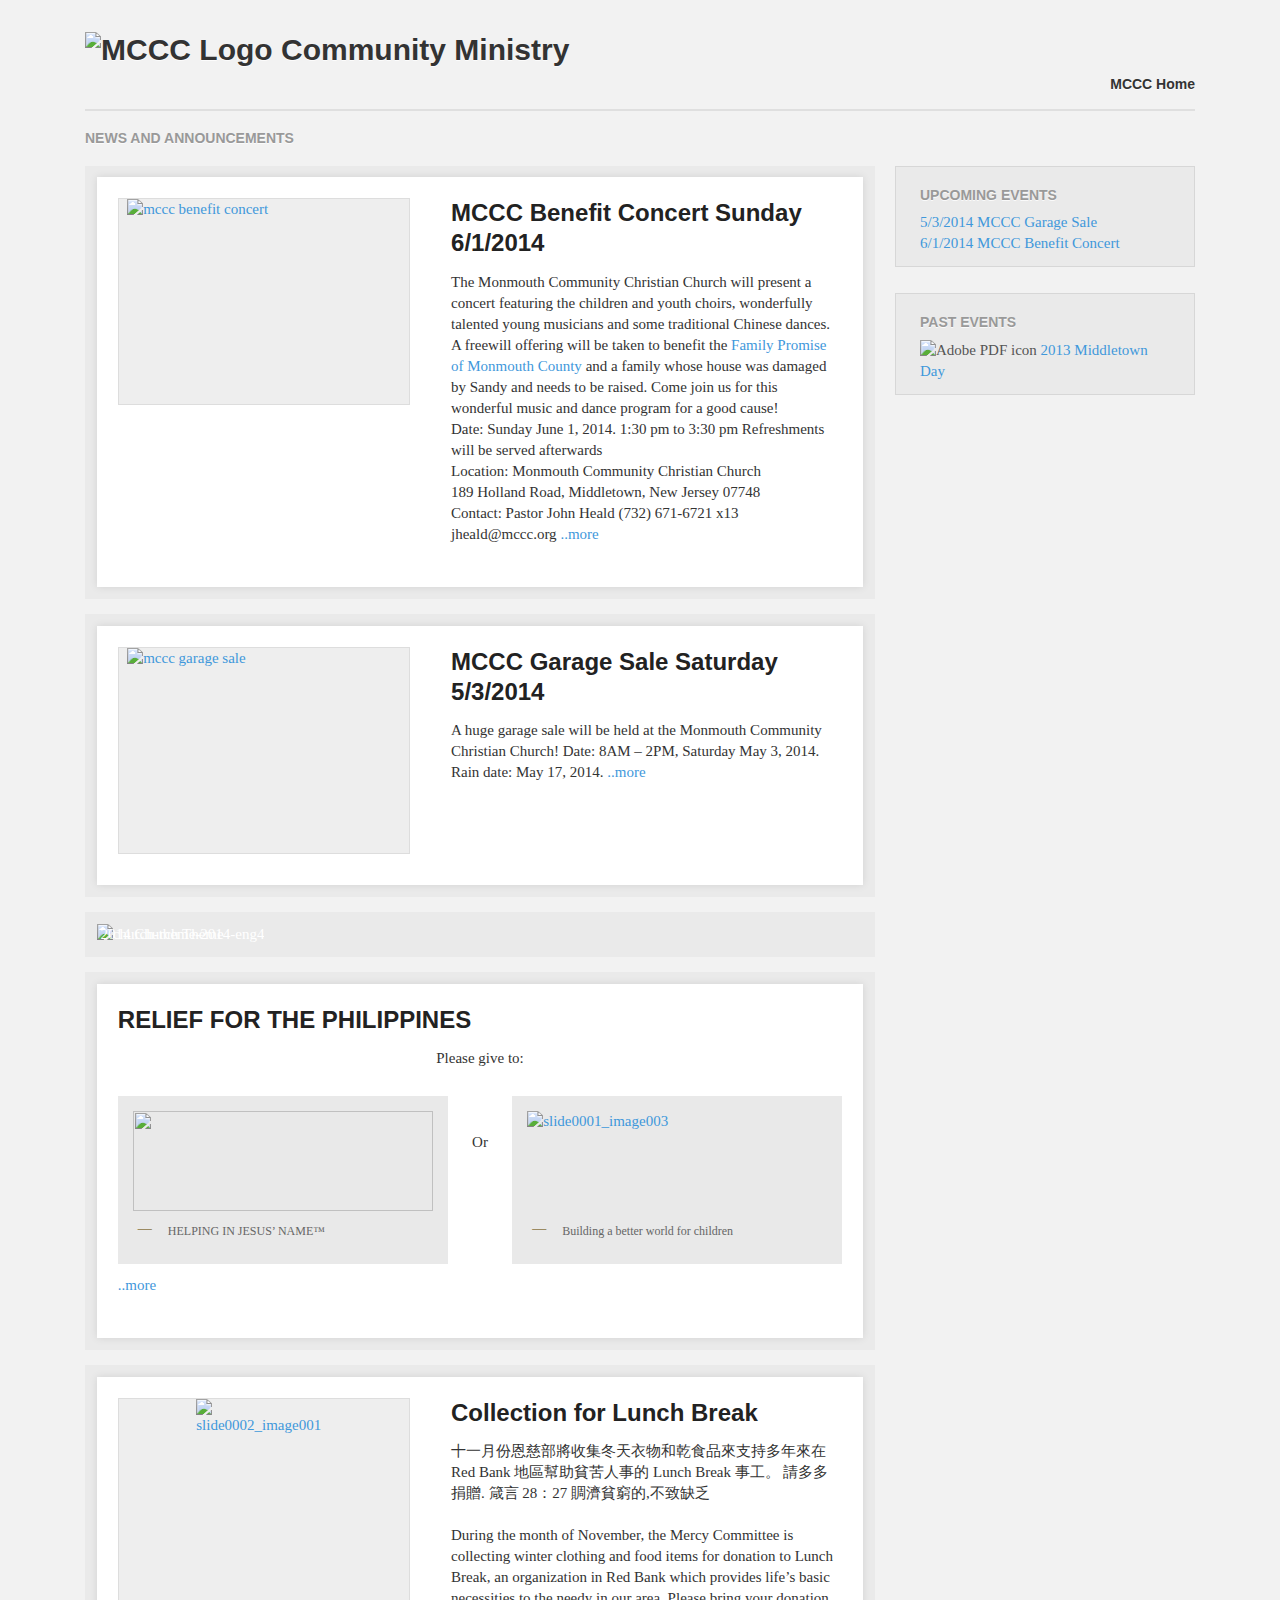
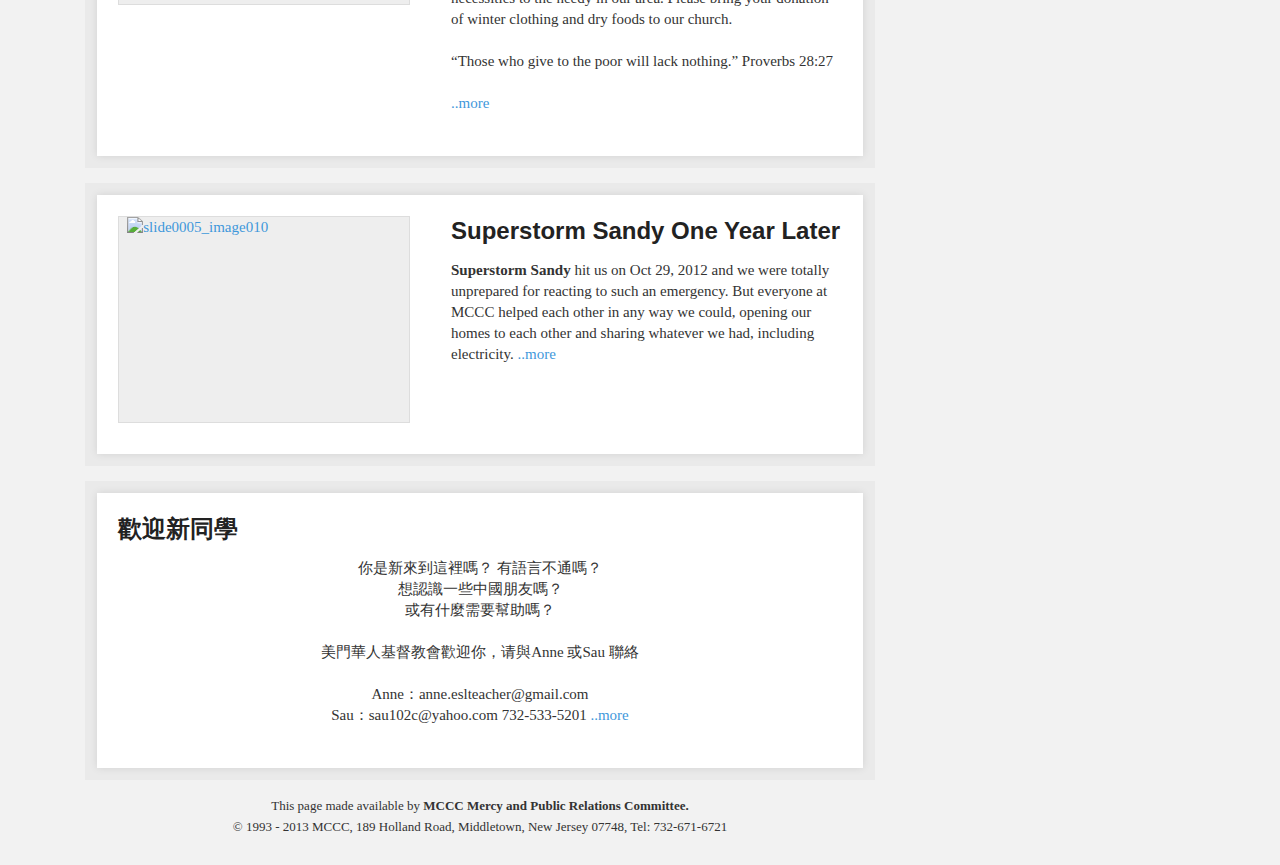
==== commit 5ef46e65: "new page" ====
--- a/index.html
+++ b/index.html
@@ -60,6 +60,42 @@
                     <div id="content" role="main">
 
                         
+
+                <div class="content-wrap">
+                        <article id="post-112" class="post-112 post type-post status-publish format-standard hentry category-uncategorized">
+
+                                <div class="post-thumbnail">
+                                <a href="mccc-benefit-concert.html" rel="bookmark" title="Permanent Link to MCCC Benefit Concert"><img width="273" height="205" src="images6/mccc-benefit-concert.jpg" class="attachment-multiple-thumb wp-post-image" alt="mccc benefit concert"></a>
+                                    </div>
+
+
+                        <div class="post-wrap">
+                                <header class="entry-header">
+                                <h1 class="entry-title"><a href="mccc-benefit-concert.html" title="Permanent Link to MCCC Benefit Concert" rel="bookmark">MCCC Benefit Concert Sunday 6/1/2014</a></h1>
+                                        <div class="entry-meta">
+                                                <a href="mccc-benefit-concert.html" title="8:26 am" rel="bookmark"><time class="entry-date" datetime="2013-10-12T08:26:39+00:00" pubdate="">October 12, 2013</time></a>            </div><!-- .entry-meta -->
+                                </header><!-- .entry-header -->
+
+                                <div class="entry-summary">
+                                        <!--?php the_excerpt( __( 'Continue reading <span class="meta-nav">&rarr;</span>', 'foghorn' ) ); ?-->
+                                        <p>The Monmouth Community Christian Church will present a concert featuring the children and youth choirs, wonderfully talented young musicians and some traditional Chinese dances.  A freewill offering will be taken to benefit the <a href="https://familypromisemc.org">Family Promise of Monmouth County</a> and a family whose house was damaged by Sandy and needs to be raised.  
+                                        Come join us for this wonderful music and dance program for a good cause!
+                                        <br><b>Date:</b> Sunday June 1, 2014.  1:30 pm to 3:30 pm Refreshments will be served afterwards
+                                        <br><b>Location:</b> Monmouth Community Christian Church<br>
+                                            189 Holland Road, Middletown, New Jersey 07748
+                                        <br><b>Contact</b>: Pastor John Heald
+                                            (732) 671-6721 x13 	jheald@mccc.org                                            
+                                        <a href="mccc-benefit-concert.html" class="more-link">..more</a></p>
+
+                                </div><!-- .entry-summary -->
+
+                                <footer class="entry-meta">
+                                                                                        <span class="entry-utility-prep entry-utility-prep-cat-links">Posted in</span> <a href="http://localhost/community/?cat=1" title="View all posts in Uncategorized" rel="category">Uncategorized</a>			
+                                                                <span class="sep"> | </span><span class="edit-link"><a class="post-edit-link" href="http://localhost/community/wp-admin/post.php?post=112&amp;action=edit" title="Edit Post">Edit</a></span>		</footer><!-- #entry-meta -->
+                        </div>
+                        </article><!-- #post-112 -->
+                    </div>
+
                         
                 <div class="content-wrap">
                         <article id="post-112" class="post-112 post type-post status-publish format-standard hentry category-uncategorized">
@@ -79,7 +115,7 @@
                                 <div class="entry-summary">
                                         <!--?php the_excerpt( __( 'Continue reading <span class="meta-nav">&rarr;</span>', 'foghorn' ) ); ?-->
                                         <p>A huge garage sale will be held at the Monmouth Community Christian Church!
-                                        Date:  8AM – 2PM, Saturday May 3, 2014.  Rain date:  May 16, 2014. 
+                                        Date:  8AM – 2PM, Saturday May 3, 2014.  Rain date:  May 17, 2014. 
                                         <a href="mccc-garage-sale.html" class="more-link">..more</a></p>
 
                                 </div><!-- .entry-summary -->
@@ -229,7 +265,10 @@
                     
                     <aside id="recent-posts-2" class="widget widget_recent_entries">		<h1 class="widget-title">Upcoming Events</h1>		<ul>
                             <li>
-                                <a href="mccc-garage-sale.html" title="MCCC Garage Sale">MCCC Garage Sale 5/3/2014</a>
+                                <a href="mccc-garage-sale.html" title="MCCC Garage Sale">5/3/2014 MCCC Garage Sale</a>
+                            </li>
+                            <li>
+                                <a href="mccc-benefit-concert.html" title="MCCC Benefit Concert">6/1/2014 MCCC Benefit Concert</a>
                             </li>
                         </ul>
                     </aside>
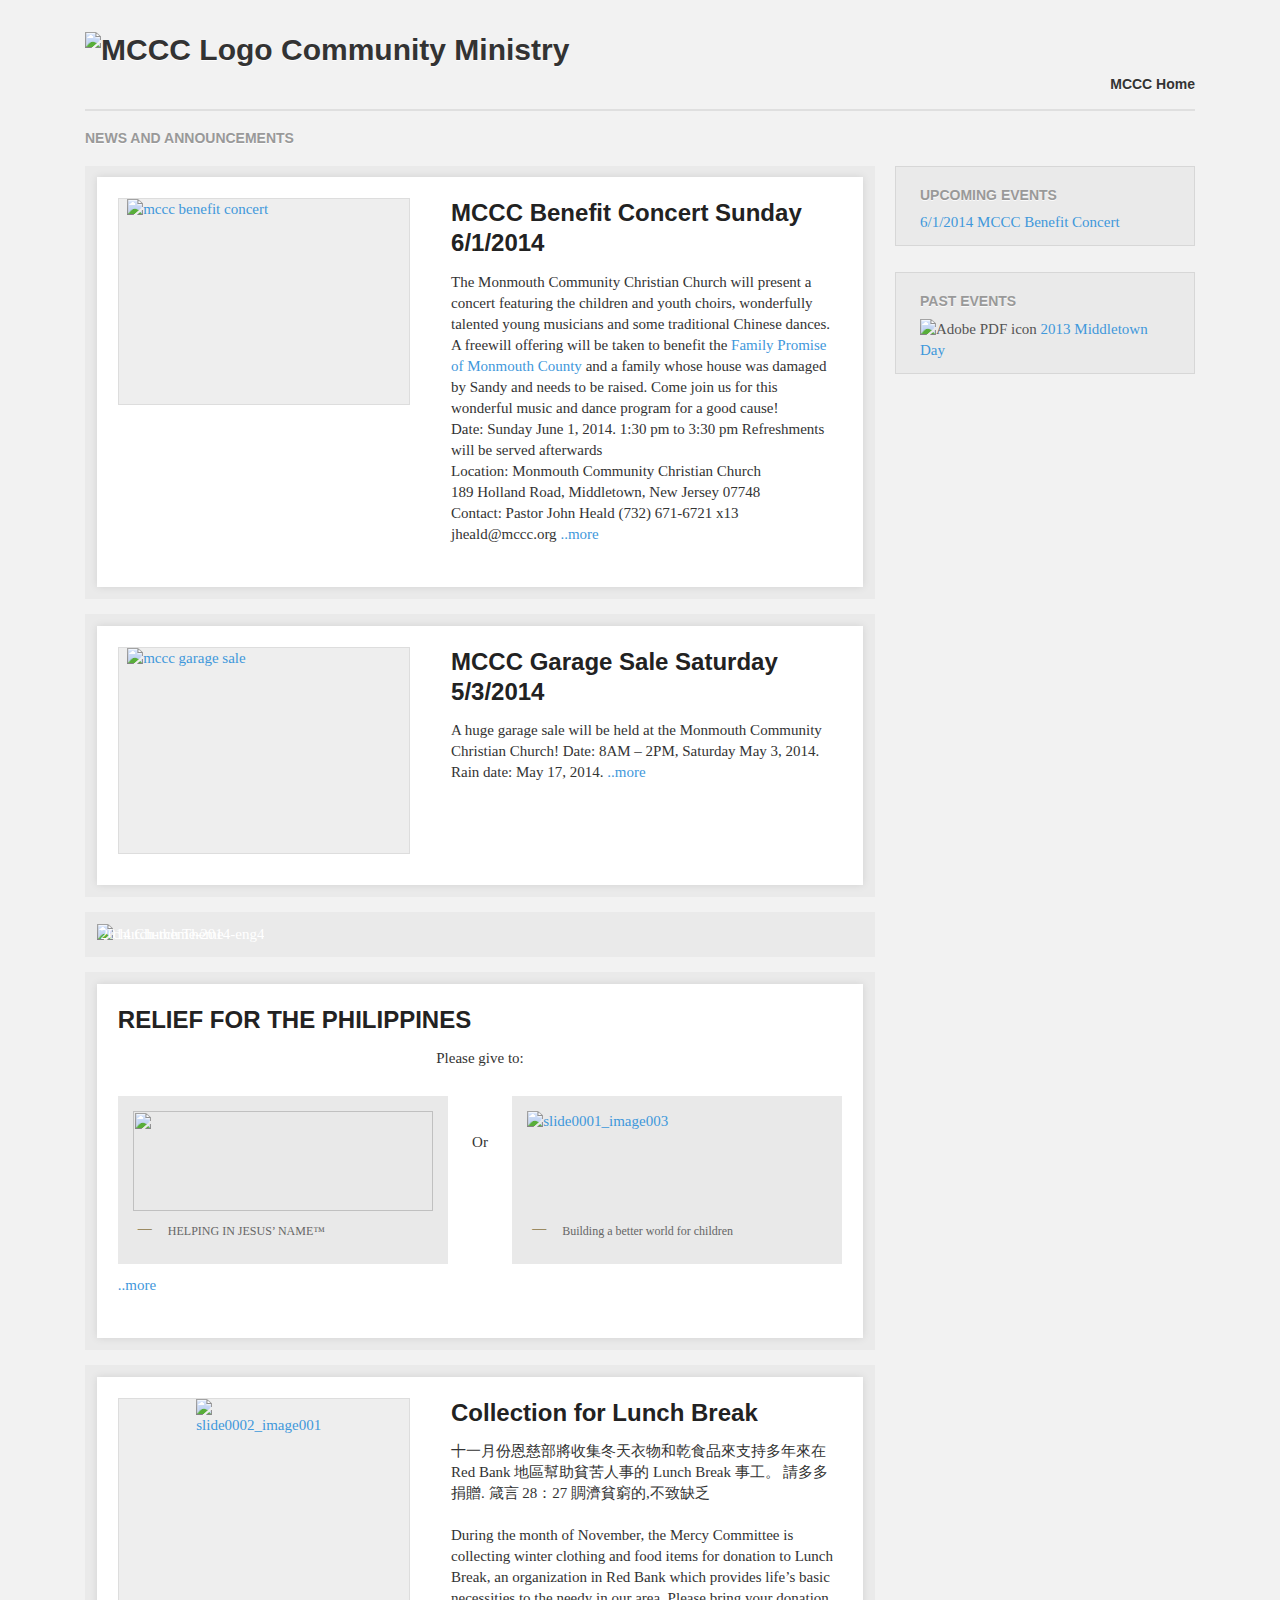
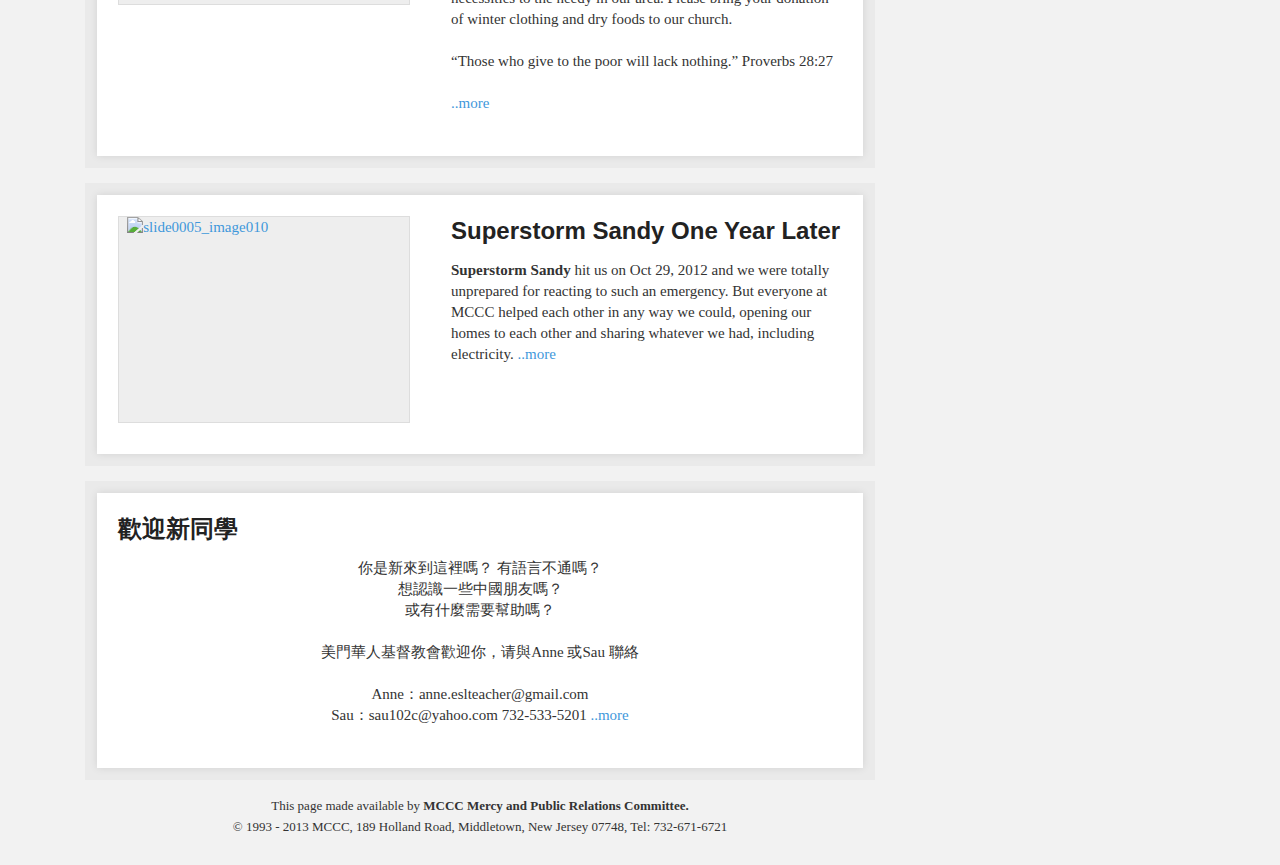
==== commit b12ff3dd: "change upcoming event" ====
--- a/index.html
+++ b/index.html
@@ -265,9 +265,6 @@
                     
                     <aside id="recent-posts-2" class="widget widget_recent_entries">		<h1 class="widget-title">Upcoming Events</h1>		<ul>
                             <li>
-                                <a href="mccc-garage-sale.html" title="MCCC Garage Sale">5/3/2014 MCCC Garage Sale</a>
-                            </li>
-                            <li>
                                 <a href="mccc-benefit-concert.html" title="MCCC Benefit Concert">6/1/2014 MCCC Benefit Concert</a>
                             </li>
                         </ul>
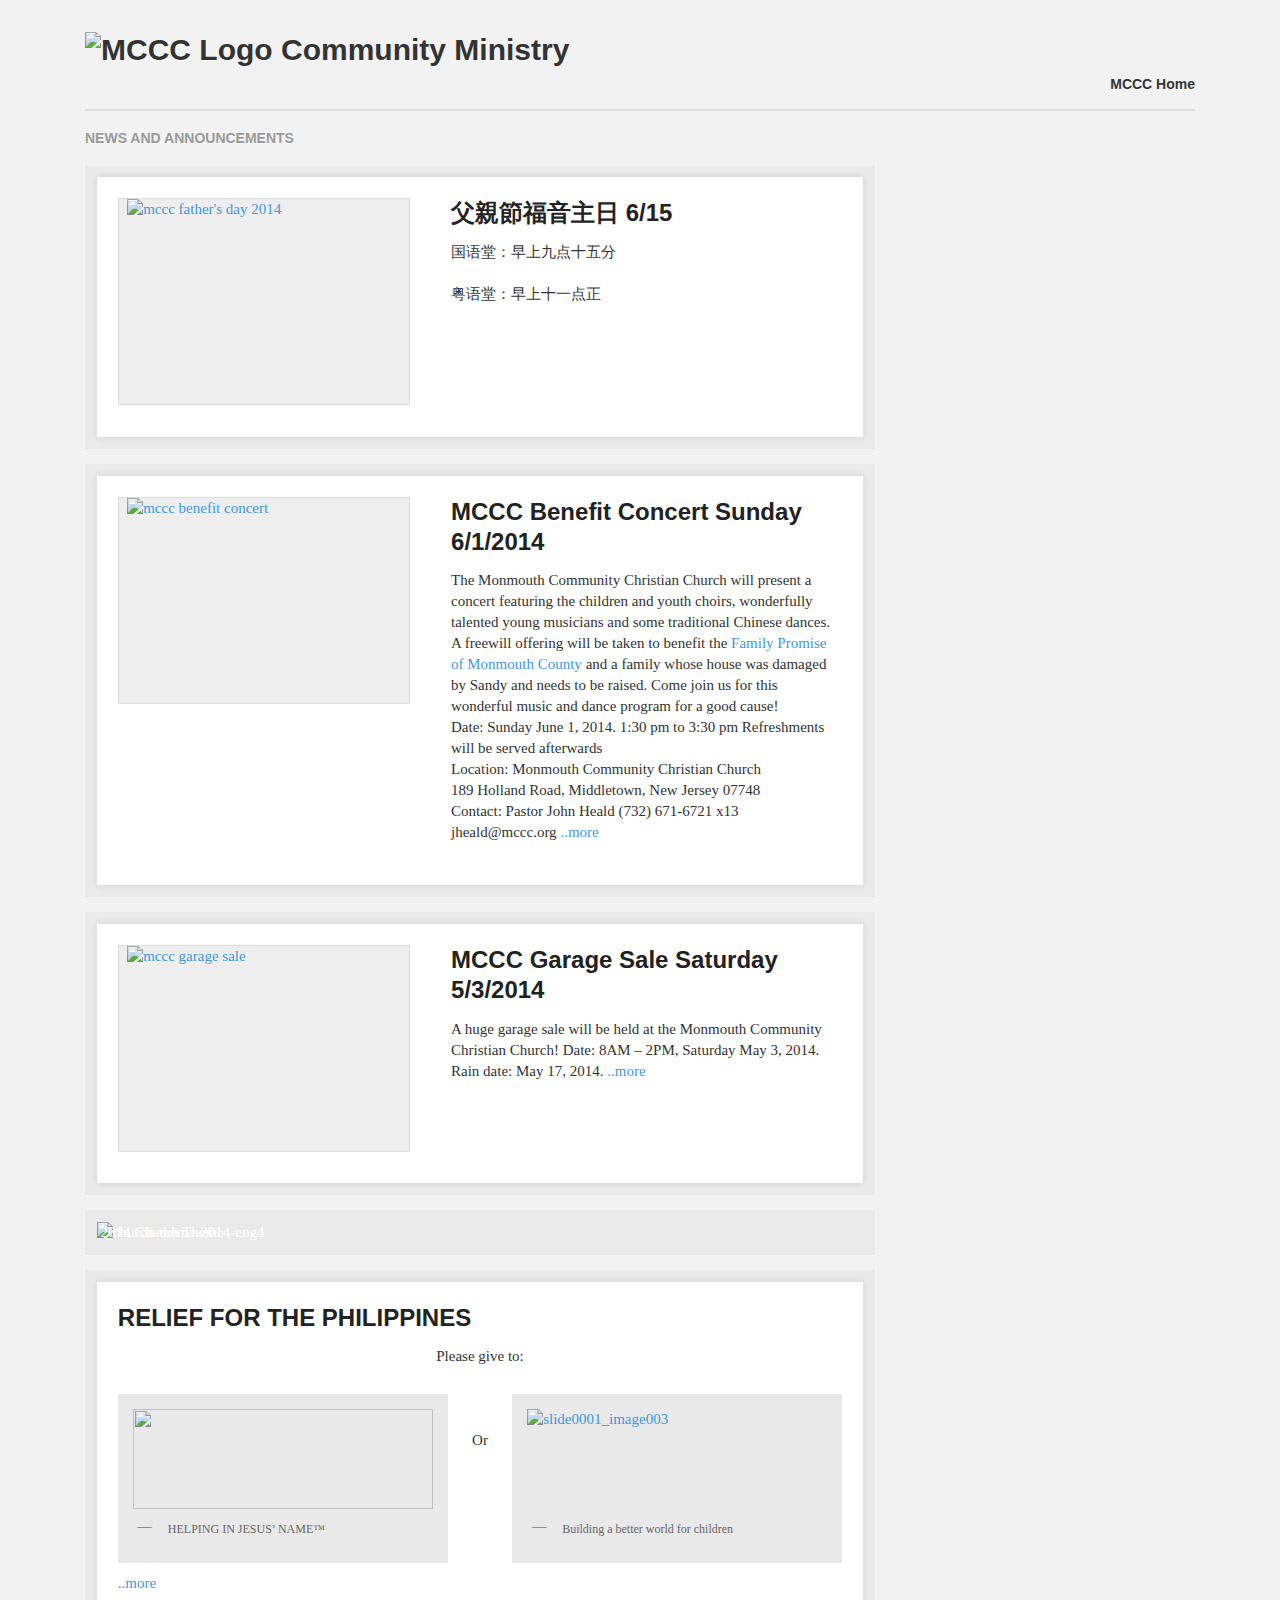
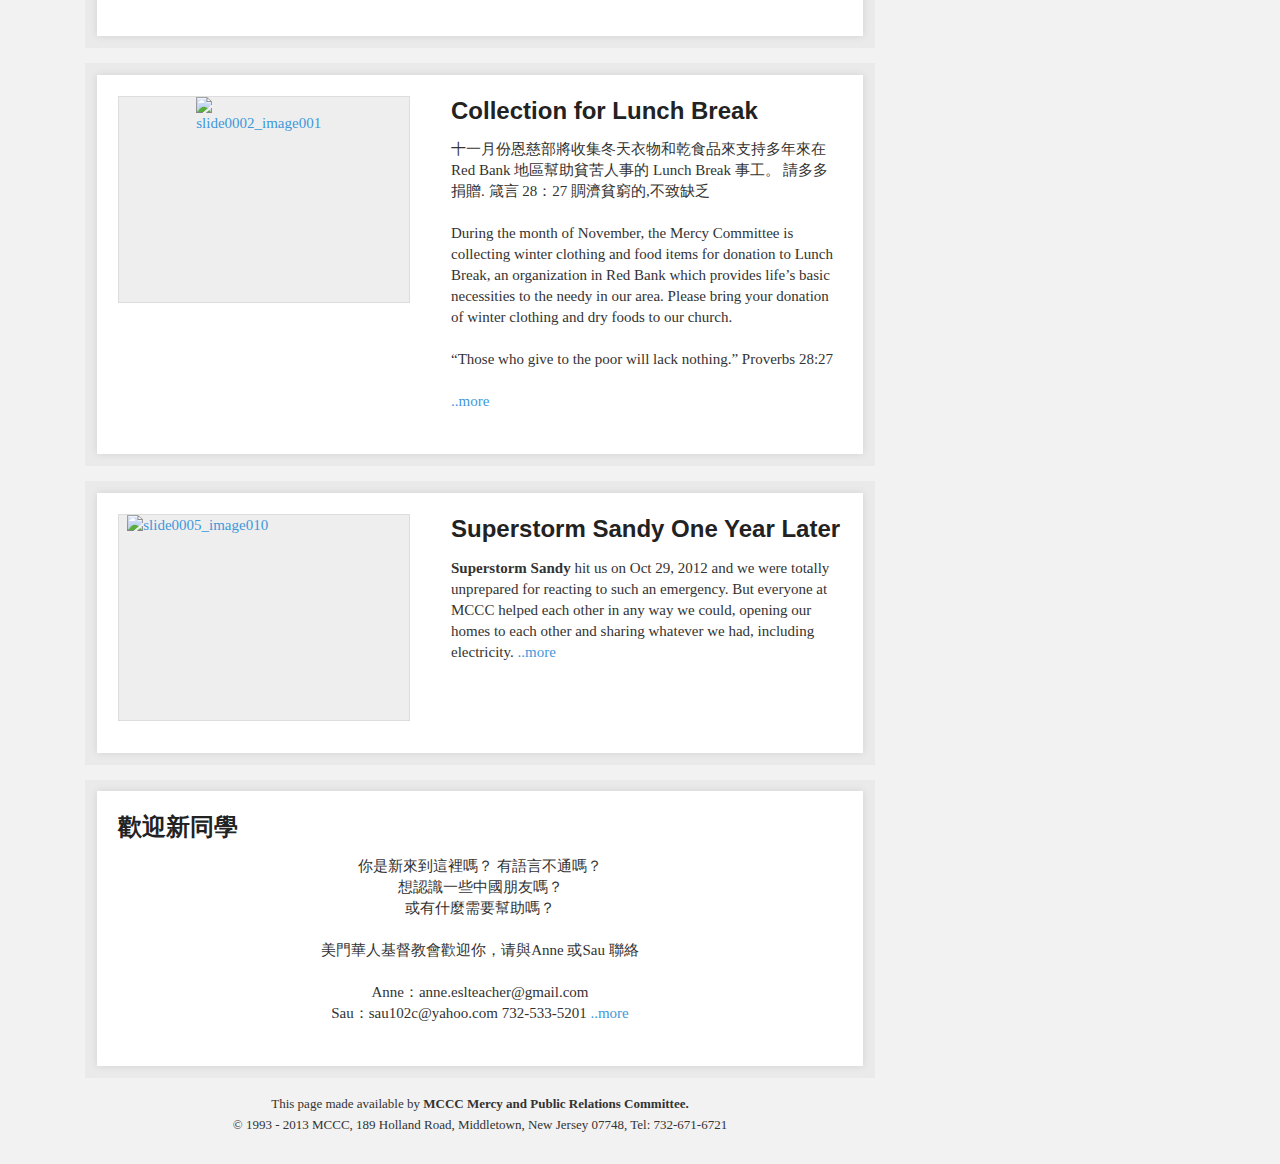
==== commit 926f52d4: "added father's day" ====
--- a/index.html
+++ b/index.html
@@ -60,6 +60,35 @@
                     <div id="content" role="main">
 
                         
+                <div class="content-wrap">
+                        <article id="post-112" class="post-112 post type-post status-publish format-standard hentry category-uncategorized">
+
+                                <div class="post-thumbnail">
+                                <a href="fathers-day-2014-6-15.html" rel="bookmark" title="父親節福音主日 6/15"><img width="273" height="205" src="http://www.mccc.org/cantonese-m/images/father-poster.jpg" class="attachment-multiple-thumb wp-post-image" alt="mccc father's day 2014"></a>
+                                    </div>
+
+
+                        <div class="post-wrap">
+                                <header class="entry-header">
+                                <h1 class="entry-title"><a href="fathers-day-2014-6-15.html" title="Permanent Link to MCCC Father's Day 2014 Sale" rel="bookmark">父親節福音主日 6/15</a></h1>
+                                        <div class="entry-meta">
+                                                <a href="fathers-day-2014-6-15.html" title="8:26 am" rel="bookmark"><time class="entry-date" datetime="2013-10-12T08:26:39+00:00" pubdate="">October 12, 2013</time></a>            </div><!-- .entry-meta -->
+                                </header><!-- .entry-header -->
+
+                                <div class="entry-summary">
+                                        <!--?php the_excerpt( __( 'Continue reading <span class="meta-nav">&rarr;</span>', 'foghorn' ) ); ?-->
+                                        <p>国语堂：早上九点十五分</p>
+                                        <p>粤语堂：早上十一点正</p>                                        
+
+                                </div><!-- .entry-summary -->
+
+                                <footer class="entry-meta">
+                                                                                        <span class="entry-utility-prep entry-utility-prep-cat-links">Posted in</span> <a href="http://localhost/community/?cat=1" title="View all posts in Uncategorized" rel="category">Uncategorized</a>			
+                                                                <span class="sep"> | </span><span class="edit-link"><a class="post-edit-link" href="http://localhost/community/wp-admin/post.php?post=112&amp;action=edit" title="Edit Post">Edit</a></span>		</footer><!-- #entry-meta -->
+                        </div>
+                        </article><!-- #post-112 -->
+                    </div>
+
 
                 <div class="content-wrap">
                         <article id="post-112" class="post-112 post type-post status-publish format-standard hentry category-uncategorized">
@@ -261,22 +290,6 @@
                     </div><!-- #content -->
                 </div><!-- #primary -->
 
-                <div id="secondary" class="widget-area" role="complementary">
-                    
-                    <aside id="recent-posts-2" class="widget widget_recent_entries">		<h1 class="widget-title">Upcoming Events</h1>		<ul>
-                            <li>
-                                <a href="mccc-benefit-concert.html" title="MCCC Benefit Concert">6/1/2014 MCCC Benefit Concert</a>
-                            </li>
-                        </ul>
-                    </aside>
-                    <aside id="recent-posts-2" class="widget widget_recent_entries">		<h1 class="widget-title">Past Events</h1>		<ul>
-                            <li>
-                                <img width="16" height="16" src="images/pdficon_small.png" alt="Adobe PDF icon"> <a href="slides/Middletown%20Day%202013.pdf" title="2013 Middletown Day">2013 Middletown Day</a>
-                            </li>
-                        </ul>
-                    </aside>
-		</div><!-- #secondary .widget-area -->
-
                     
             </div><!-- #main -->
 
@@ -285,4 +298,4 @@
 
 
     </body>
-</html>+</html>
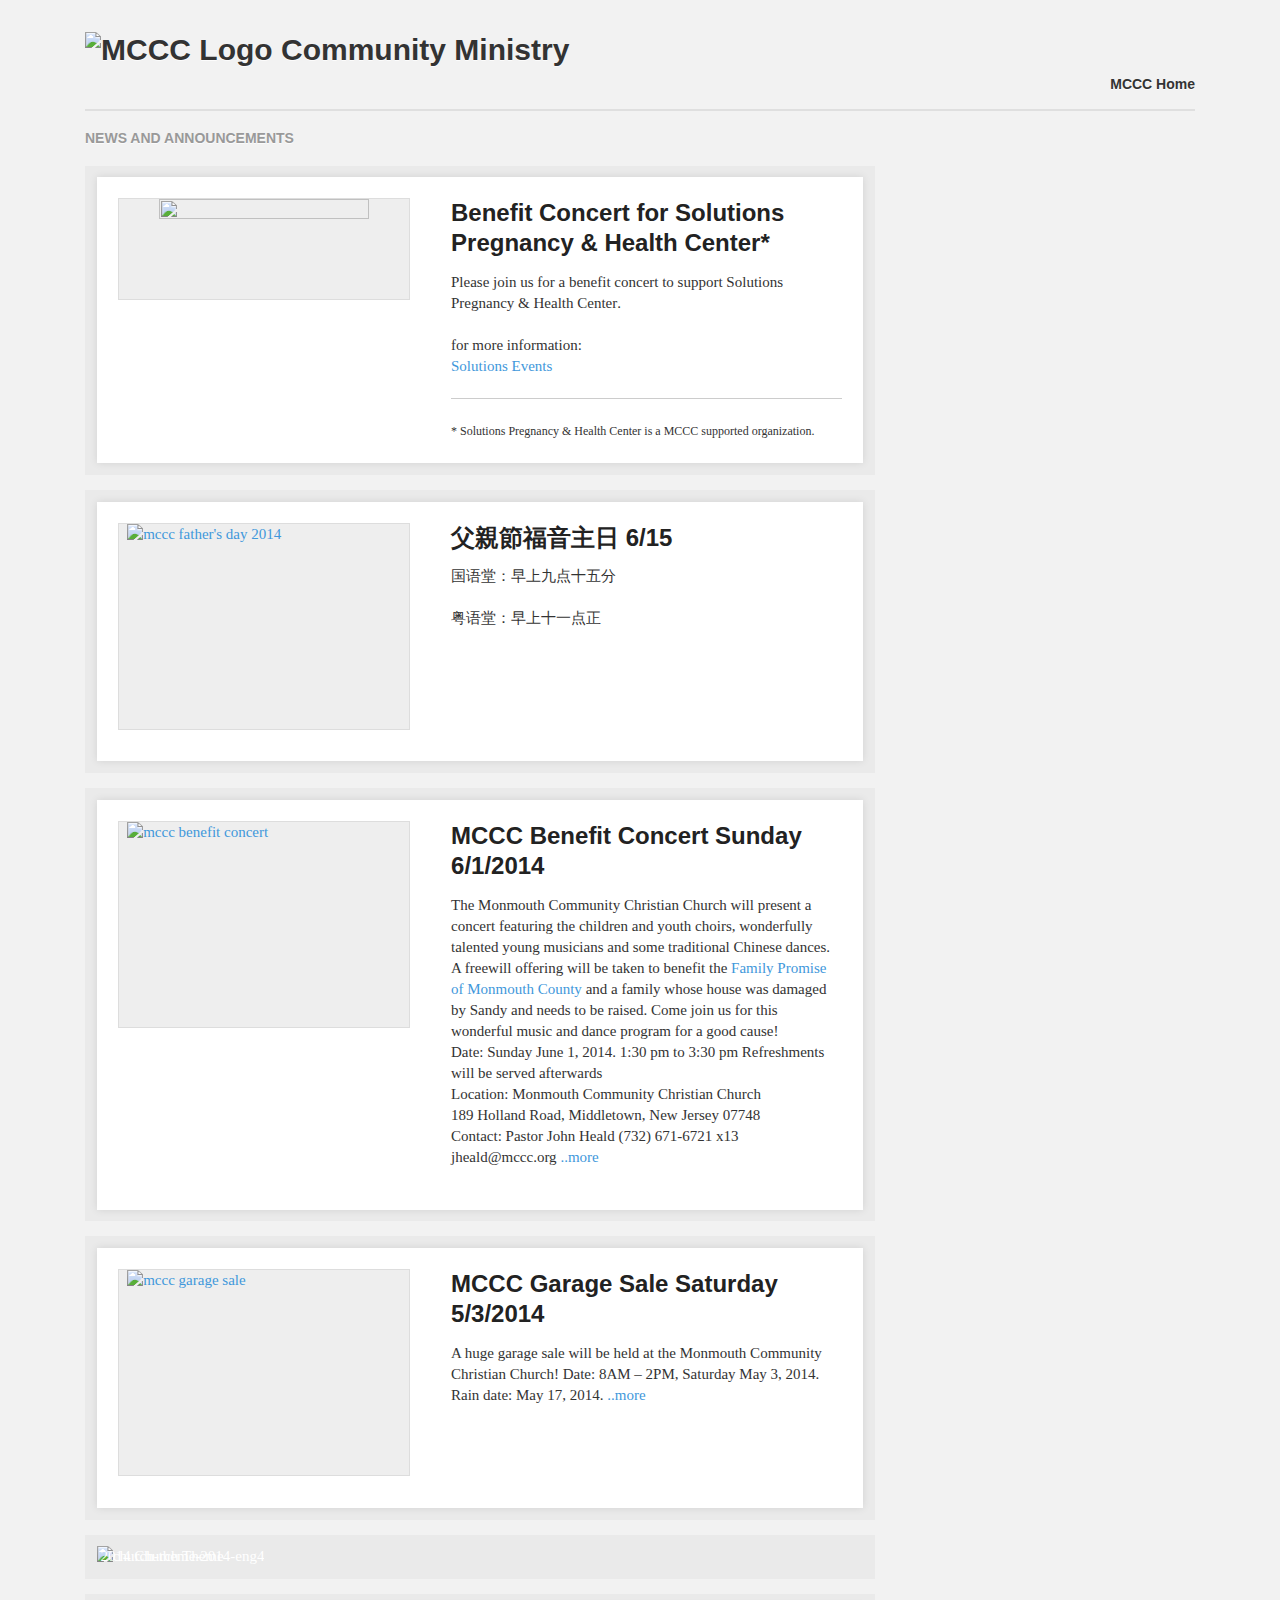
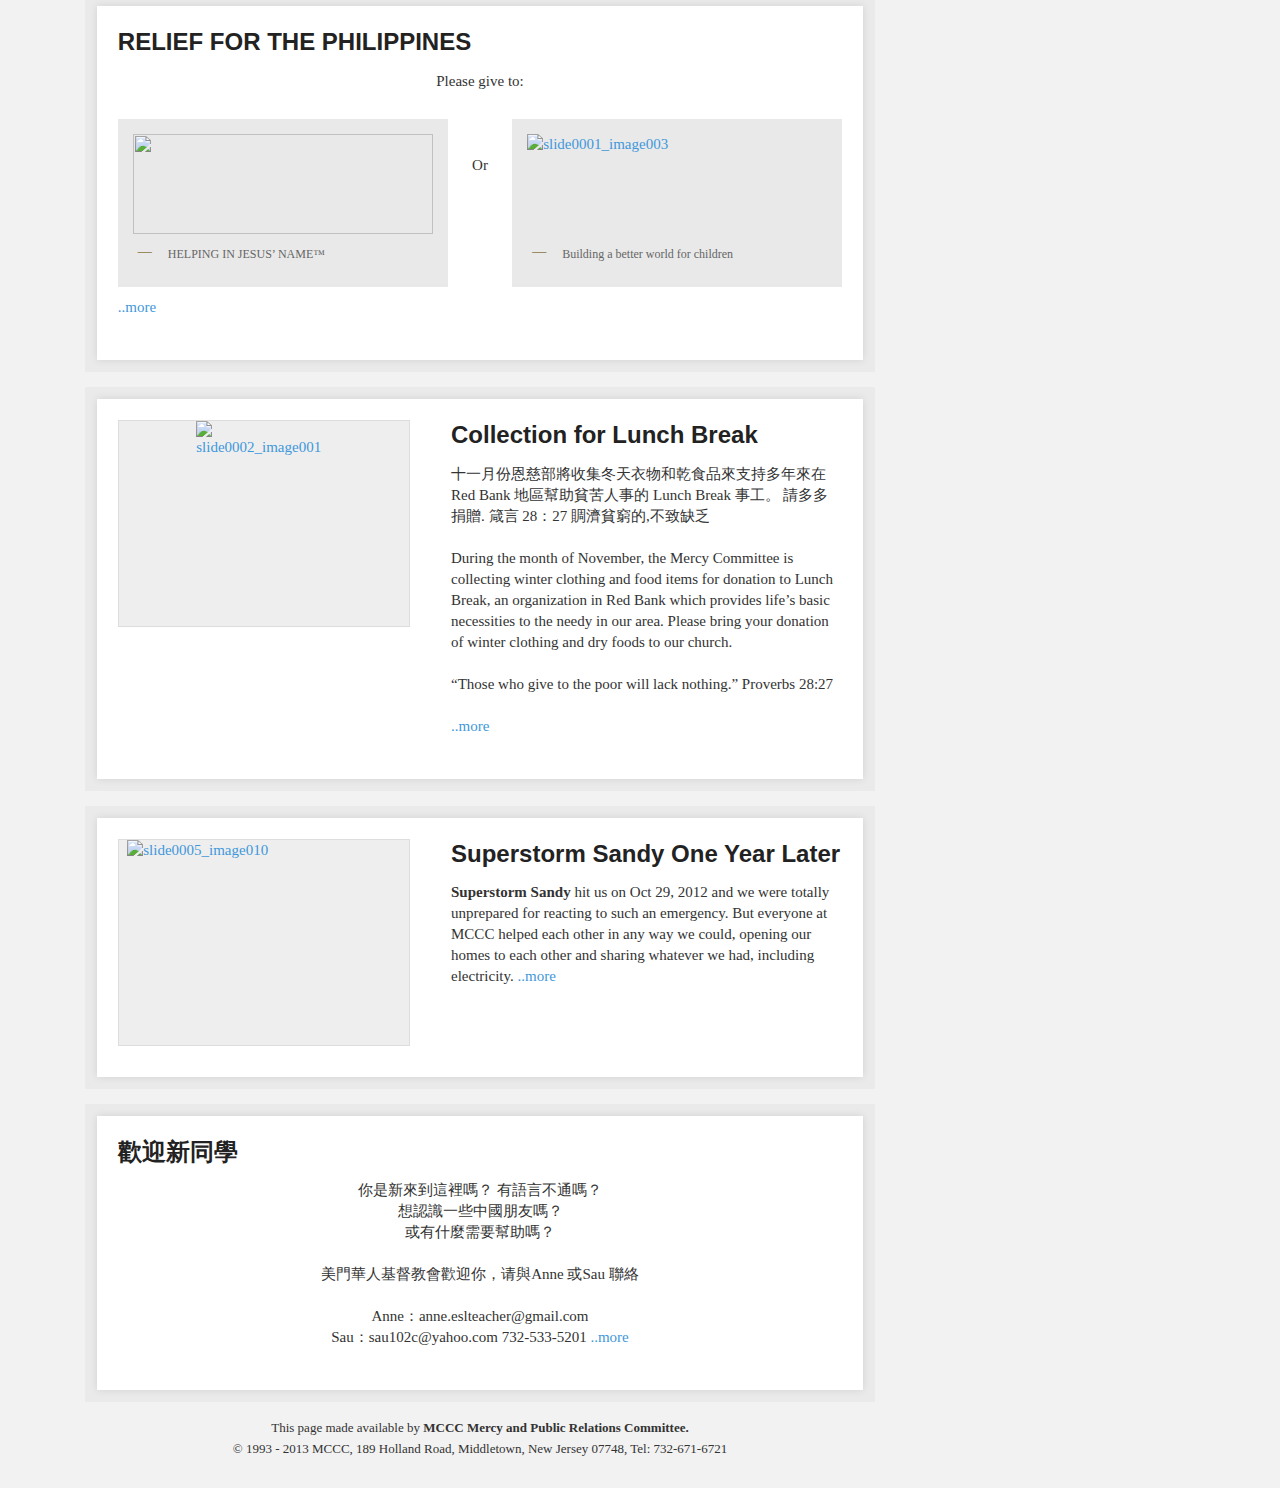
==== commit 3ff30e7f: "added solutions benefit convert" ====
--- a/index.html
+++ b/index.html
@@ -59,7 +59,42 @@
                 <div id="primary">
                     <div id="content" role="main">
 
-                        
+                       
+                <div class="content-wrap">
+                        <article id="post-112" class="post-112 post type-post status-publish format-standard hentry category-uncategorized">
+
+                        <div class="post-thumbnail">
+                            <a href="http://www.solutionsphc.net/other-events/" rel="bookmark">
+                                <img width="210" height="100" src="http://www.solutionsphc.net/wp-content/uploads/2011/08/solutions-logo41.jpg" class="attachment-multiple-thumb wp-post-image" >
+                            </a>
+                        </div>
+
+
+                        <div class="post-wrap">
+                                <header class="entry-header">
+                                <h1 class="entry-title">Benefit Concert for Solutions Pregnancy & Health Center‏*</h1>
+                                </header><!-- .entry-header -->
+
+                                <div class="entry-summary">
+                                        <p>Please join us for a benefit concert to support Solutions Pregnancy & Health Center‏.</p>
+                                        for more information:<br>
+                                        <a href="http://www.solutionsphc.net/other-events/">Solutions Events</a>
+                                        <p>
+                                        <hr>
+                                        <span style="text-align: center;font-size: 12px">
+                                        * Solutions Pregnancy & Health Center is a MCCC supported organization.
+                                        </span>
+
+                                </div><!-- .entry-summary -->
+
+                                <footer class="entry-meta">
+                                                                                        <span class="entry-utility-prep entry-utility-prep-cat-links">Posted in</span> <a href="http://localhost/community/?cat=1" title="View all posts in Uncategorized" rel="category">Uncategorized</a>			
+                                                                <span class="sep"> | </span><span class="edit-link"><a class="post-edit-link" href="http://localhost/community/wp-admin/post.php?post=112&amp;action=edit" title="Edit Post">Edit</a></span>		</footer><!-- #entry-meta -->
+                        </div>
+                        </article><!-- #post-112 -->
+                    </div>
+
+                       
                 <div class="content-wrap">
                         <article id="post-112" class="post-112 post type-post status-publish format-standard hentry category-uncategorized">
 
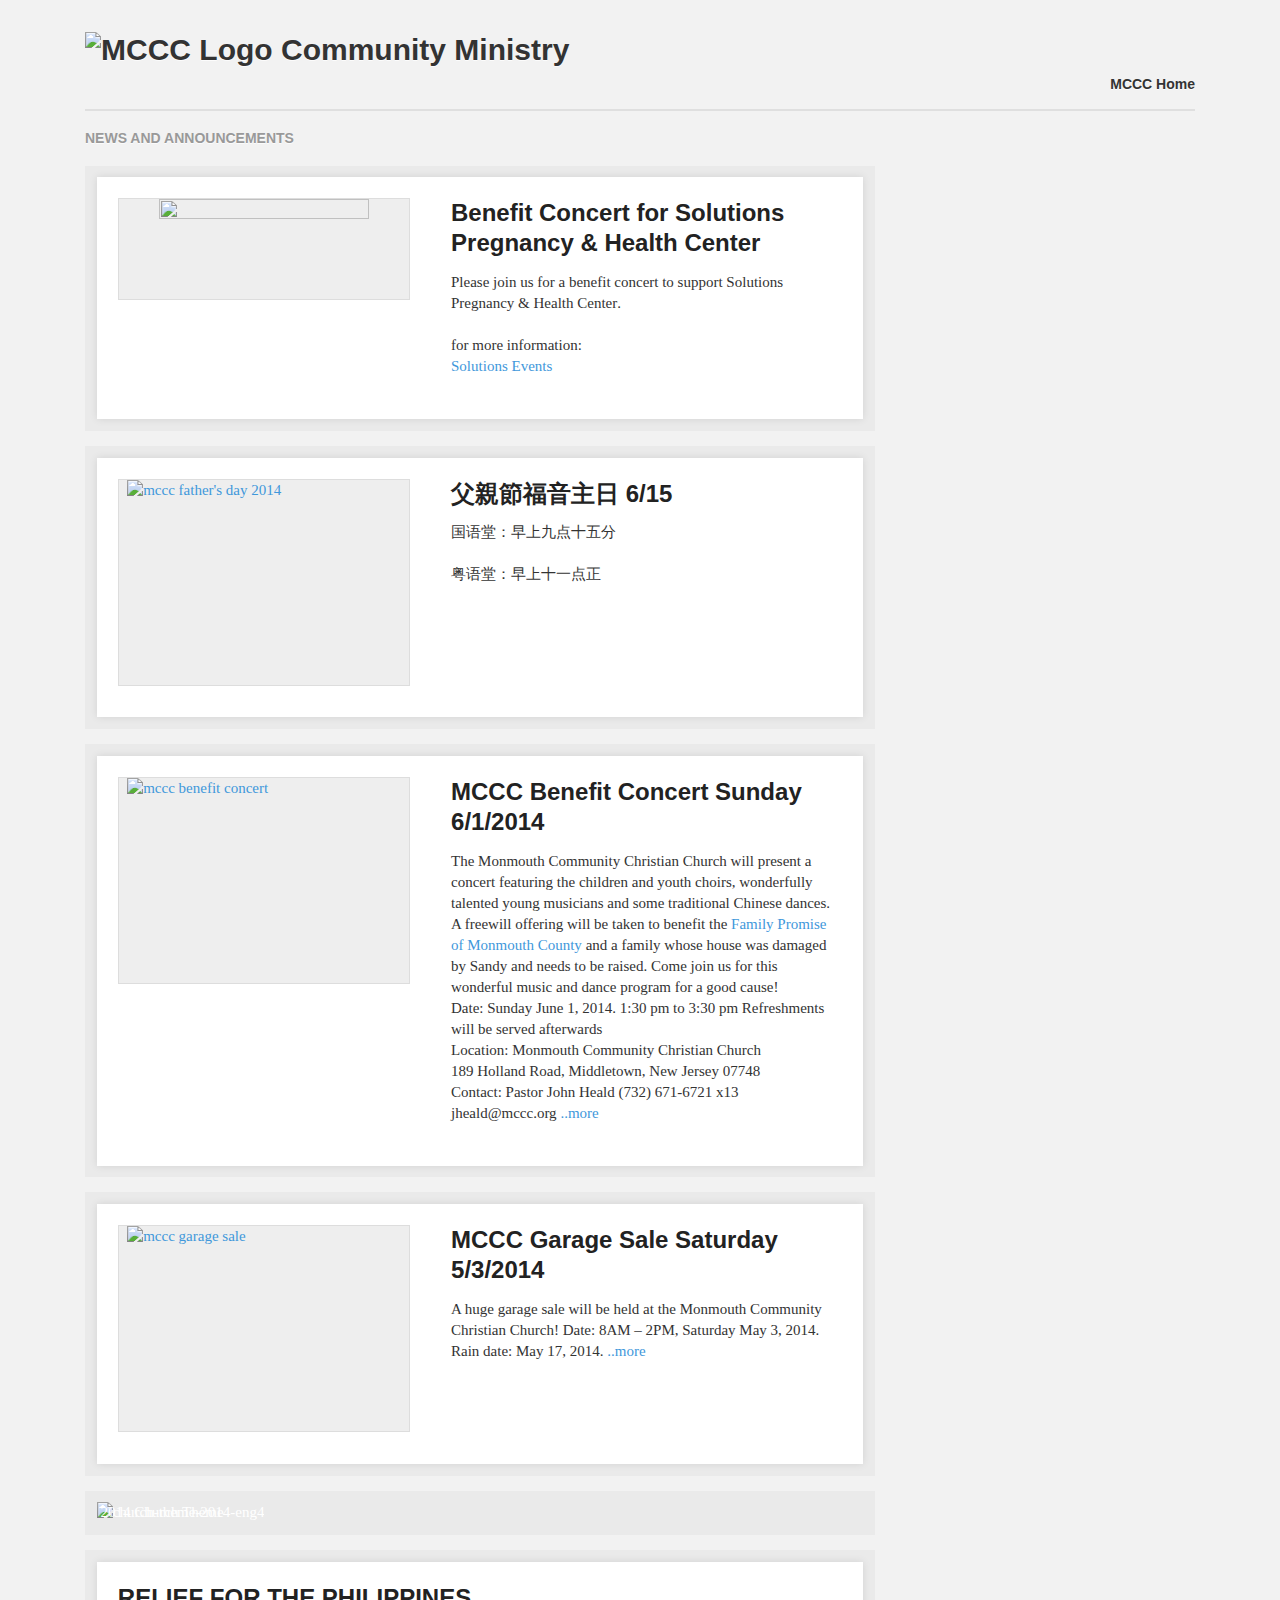
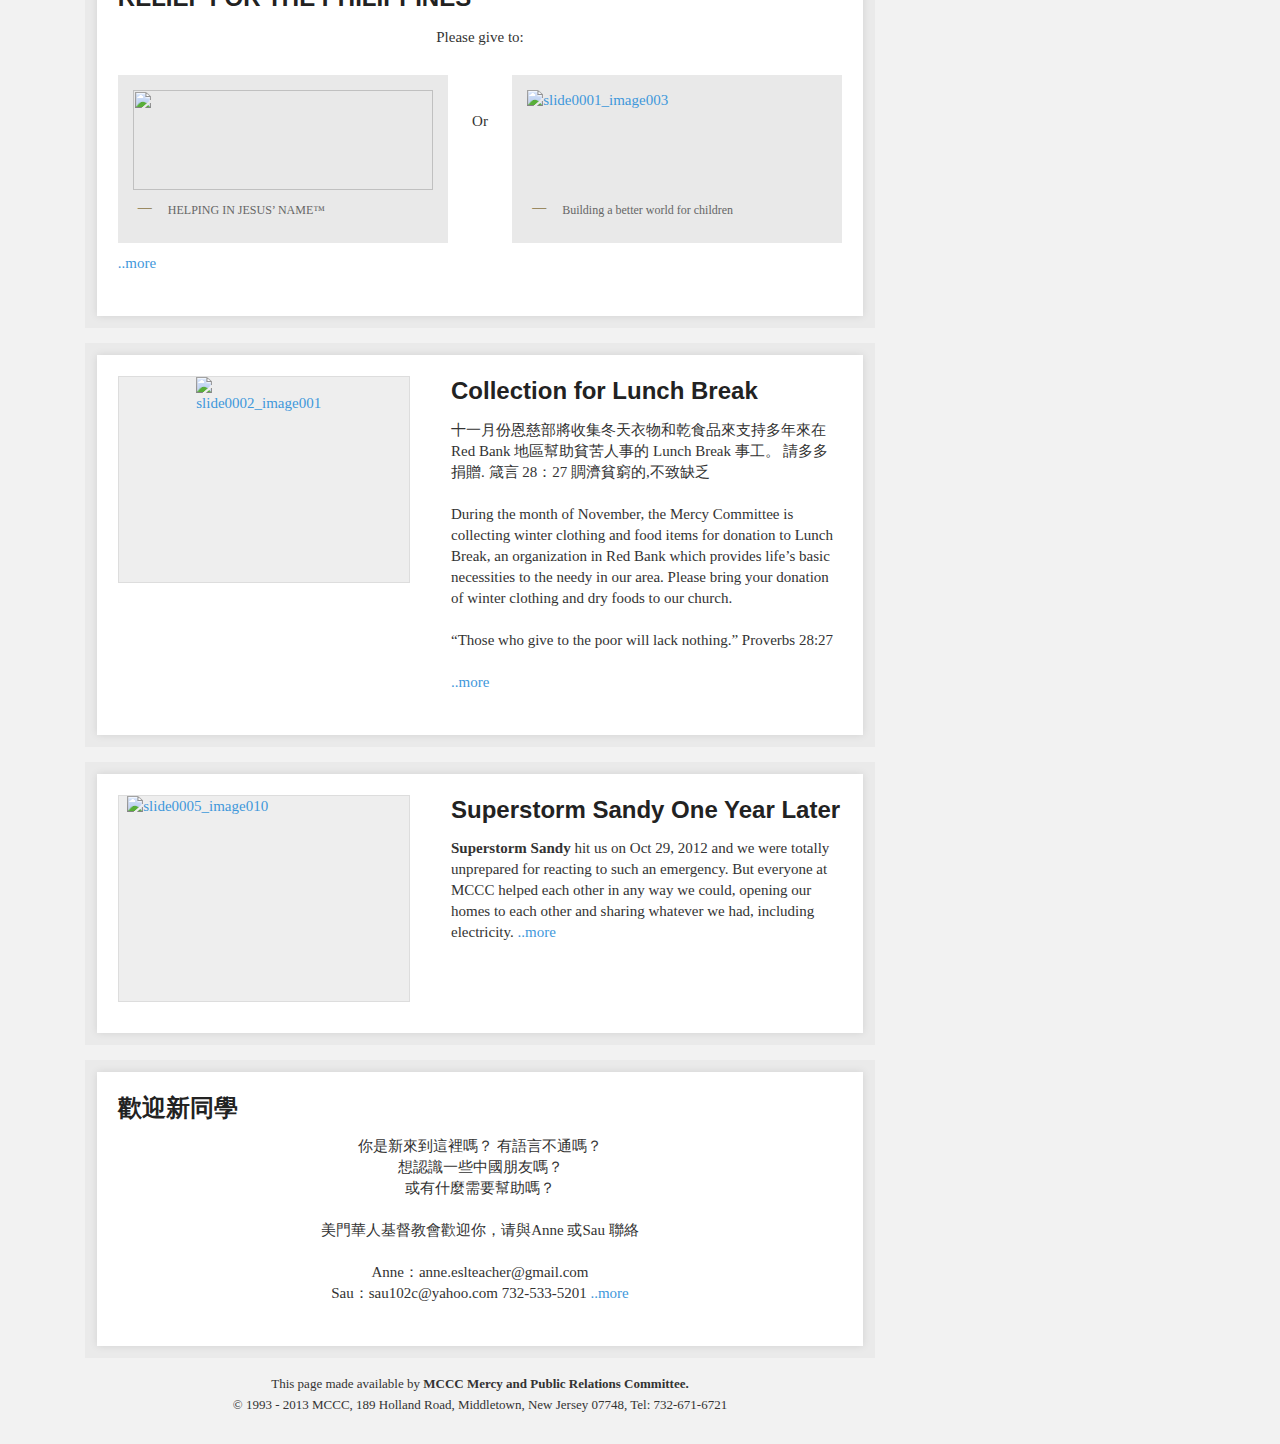
==== commit e7078a31: "added solutions benefit convert" ====
--- a/index.html
+++ b/index.html
@@ -72,7 +72,7 @@
 
                         <div class="post-wrap">
                                 <header class="entry-header">
-                                <h1 class="entry-title">Benefit Concert for Solutions Pregnancy & Health Center‏*</h1>
+                                <h1 class="entry-title">Benefit Concert for Solutions Pregnancy & Health Center‏</h1>
                                 </header><!-- .entry-header -->
 
                                 <div class="entry-summary">
@@ -80,10 +80,6 @@
                                         for more information:<br>
                                         <a href="http://www.solutionsphc.net/other-events/">Solutions Events</a>
                                         <p>
-                                        <hr>
-                                        <span style="text-align: center;font-size: 12px">
-                                        * Solutions Pregnancy & Health Center is a MCCC supported organization.
-                                        </span>
 
                                 </div><!-- .entry-summary -->
 
